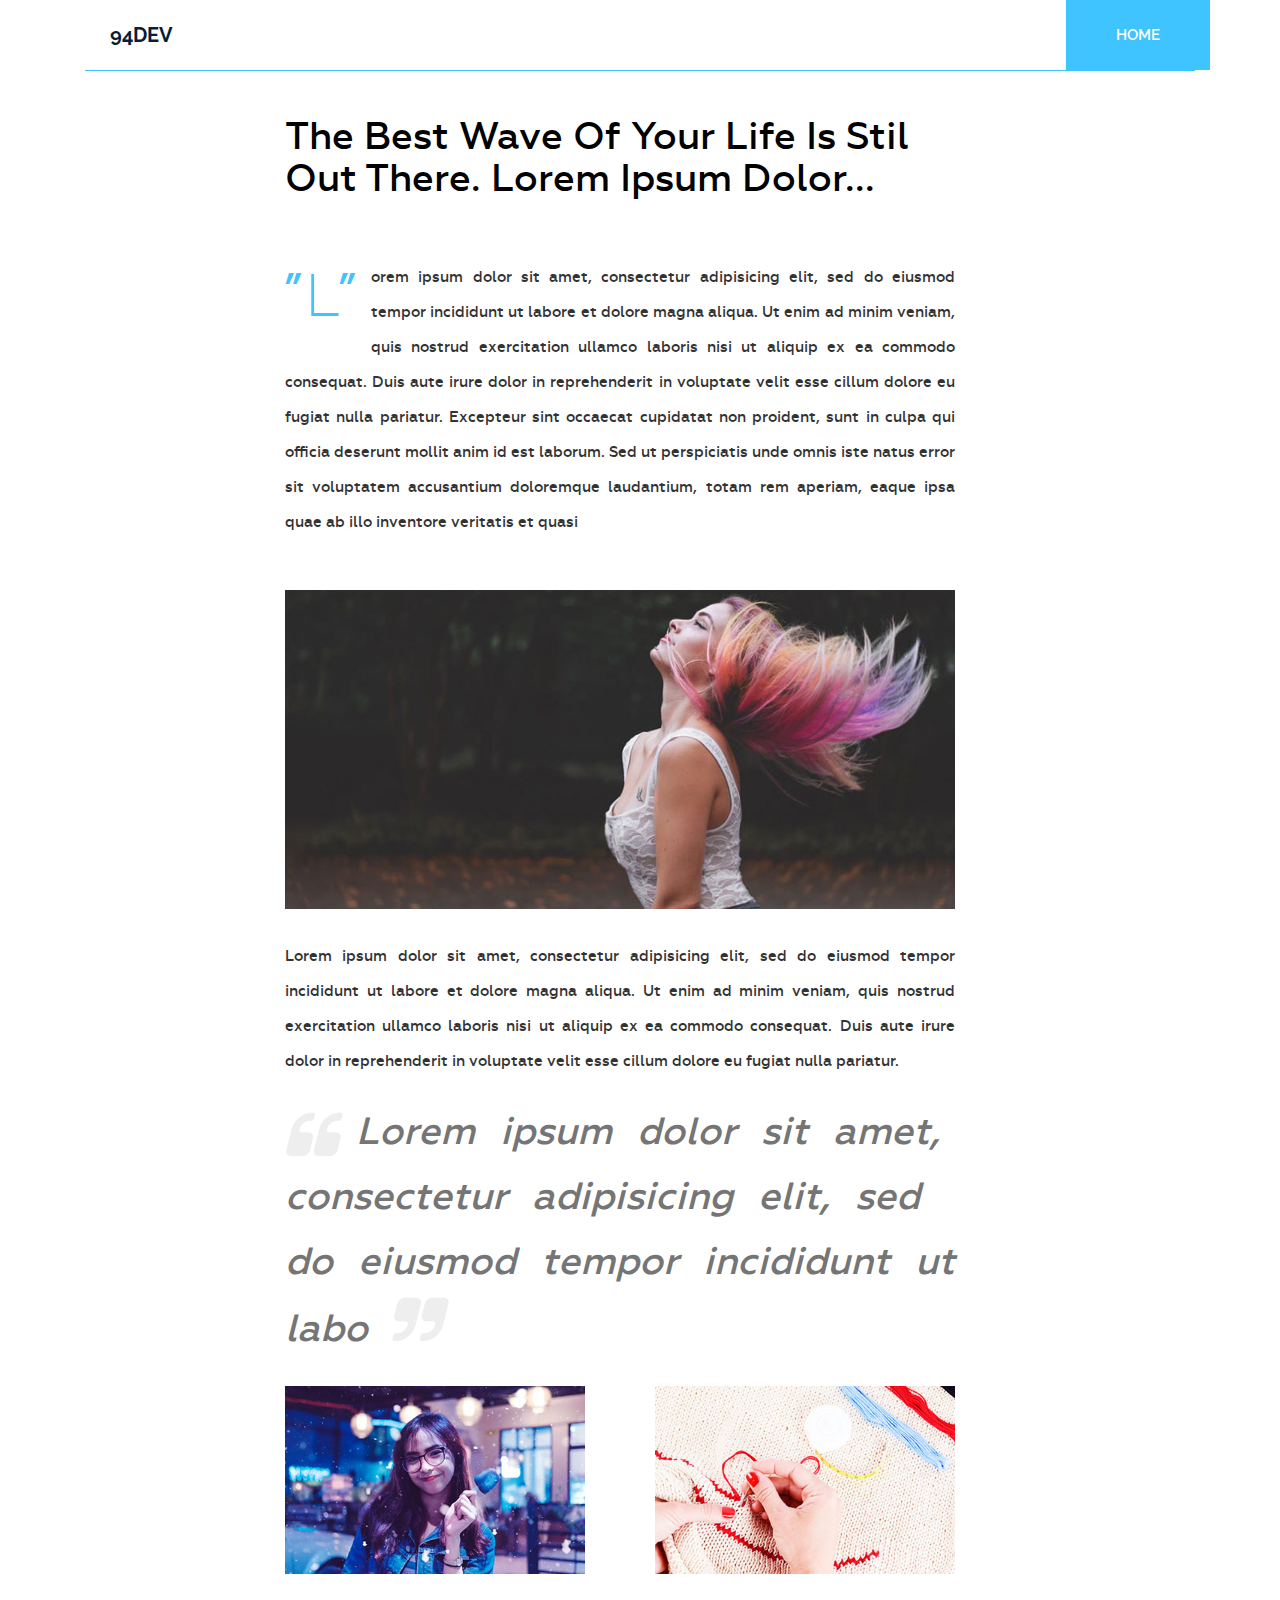
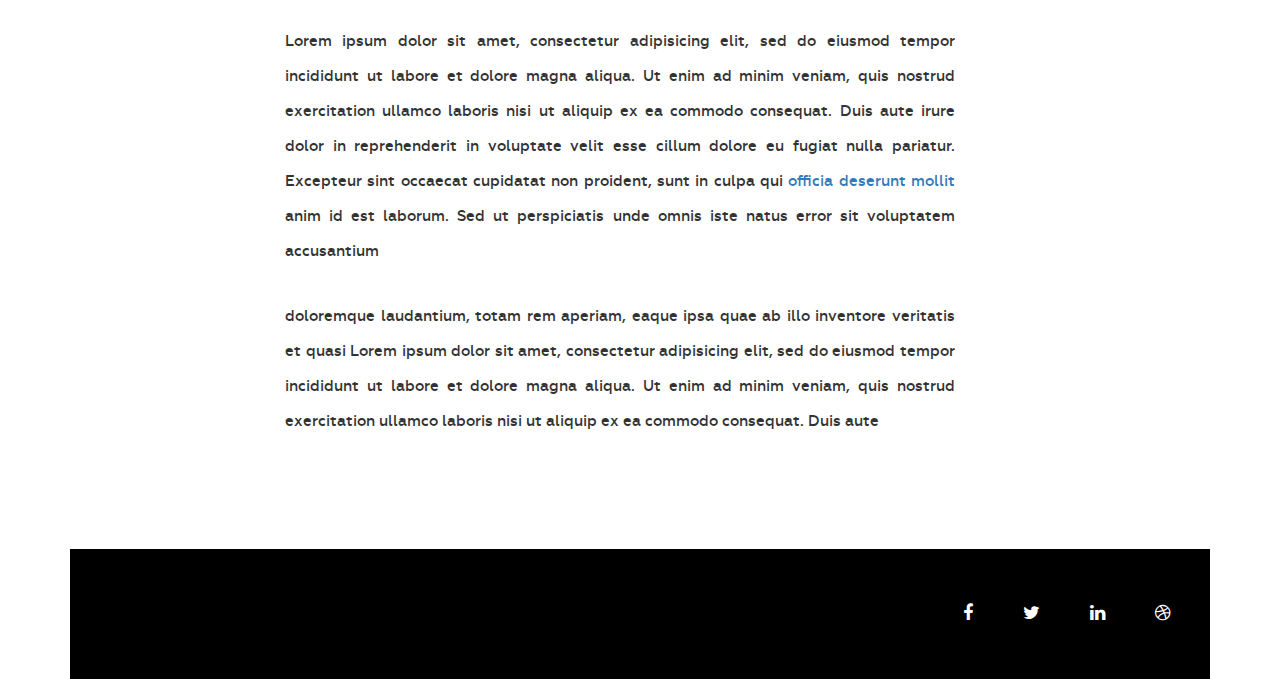
==== what-is-aws/index.html @ 8a417255 "blog page updated" ====
<!DOCTYPE html>
<html lang="en">

<head>
    <meta charset="UTF-8">
    <meta name="viewport" content="width=device-width, initial-scale=1">
    <title>Single page</title>
    <link href="https://fonts.googleapis.com/icon?family=Material+Icons" rel="stylesheet">
    <link href="https://fonts.googleapis.com/css?family=Raleway:300,400,500,600,700,800,900" rel="stylesheet">
    <link href="https://fonts.googleapis.com/css?family=Roboto:400,500,700,900" rel="stylesheet">
    <link rel="stylesheet" href="../css/bootstrap.css">
    <link rel="stylesheet" href="../css/font-awesome.min.css">
    <link rel="stylesheet" href="../css/owl.carousel.min.css">
    <link rel="stylesheet" href="../css/owl.theme.default.min.css">
    <link rel="stylesheet" href="../style.css">
    <link rel="stylesheet" href="../responsive.css">
</head>

<body>
    <div class="wrapper">
        <header class="header">
            <div class="container">
                <div class="row">
                    <div class="col-md-2">
                        <div class="logo">
                            <h2><a href="../index.html">94DEV</a></h2>
                        </div>
                    </div>
                    <div class="col-md-10">
                        <div class="menu">
                            <ul>
                                <li class="active"><a href="../index.html">Home</a></li>
                                <!-- <li><a href="#">lifestyle</a></li>
                                <li><a href="#">Food</a></li>
                                <li><a href="#">Nature</a></li>
                                <li><a href="#">photography</a></li> -->
                            </ul>
                        </div>
                    </div>
                </div>
            </div>
        </header>

        <section class="single-blog-area">
            <div class="container">
                <div class="">
                    <div class="col-md-12">
                        <div class="border-top">
                            <div class="col-md-2"></div>
                            <div class="col-md-8" style="margin: auto;">
                                <div class="blog-area">
                                    <div class="blog-area-part">
                                        <h2>The Best Wave Of Your Life Is Stil Out There. Lorem Ipsum Dolor...</h2>
                                        <div class="for-style">
                                            <p><span class="drop_caps">L</span>orem ipsum dolor sit amet, consectetur
                                                adipisicing elit, sed do eiusmod tempor incididunt ut labore et dolore
                                                magna aliqua. Ut enim ad minim veniam, quis nostrud exercitation ullamco
                                                laboris nisi ut aliquip ex ea commodo consequat. Duis aute irure dolor
                                                in reprehenderit in voluptate velit esse cillum dolore eu fugiat nulla
                                                pariatur. Excepteur sint occaecat cupidatat non proident, sunt in culpa
                                                qui officia deserunt mollit anim id est laborum. Sed ut perspiciatis
                                                unde omnis iste natus error sit voluptatem accusantium doloremque
                                                laudantium, totam rem aperiam, eaque ipsa quae ab illo inventore
                                                veritatis et quasi </p>
                                        </div>
                                        <img src="../img/single-bg.jpg" alt="">
                                        <p>Lorem ipsum dolor sit amet, consectetur adipisicing elit, sed do eiusmod
                                            tempor incididunt ut labore et dolore magna aliqua. Ut enim ad minim veniam,
                                            quis nostrud exercitation ullamco laboris nisi ut aliquip ex ea commodo
                                            consequat. Duis aute irure dolor in reprehenderit in voluptate velit esse
                                            cillum dolore eu fugiat nulla pariatur.</p>
                                        <h3><i class="fa fa-quote-left" aria-hidden="true"></i>Lorem ipsum dolor sit
                                            amet, consectetur adipisicing elit, sed do eiusmod tempor incididunt ut
                                            labo<i class="fa fa-quote-right" aria-hidden="true"></i></h3>
                                        <div class="row">
                                            <div class="col-md-6">
                                                <div class="image-one">
                                                    <img src="../img/blog-image1.jpg" alt="">
                                                </div>
                                            </div>
                                            <div class="col-md-6">
                                                <div class="image-two">
                                                    <img src="../img/blog-image2.jpg" alt="">
                                                </div>
                                            </div>
                                        </div>
                                        <p>Lorem ipsum dolor sit amet, consectetur adipisicing elit, sed do eiusmod
                                            tempor incididunt ut labore et dolore magna aliqua. Ut enim ad minim veniam,
                                            quis nostrud exercitation ullamco laboris nisi ut aliquip ex ea commodo
                                            consequat. Duis aute irure dolor in reprehenderit in voluptate velit esse
                                            cillum dolore eu fugiat nulla pariatur. Excepteur sint occaecat cupidatat
                                            non proident, sunt in culpa qui <a href="#">officia deserunt mollit</a> anim
                                            id est laborum. Sed ut perspiciatis unde omnis iste natus error sit
                                            voluptatem accusantium </p>
                                        <p>doloremque laudantium, totam rem aperiam, eaque ipsa quae ab illo inventore
                                            veritatis et quasi Lorem ipsum dolor sit amet, consectetur adipisicing elit,
                                            sed do eiusmod tempor incididunt ut labore et dolore magna aliqua. Ut enim
                                            ad minim veniam, quis nostrud exercitation ullamco laboris nisi ut aliquip
                                            ex ea commodo consequat. Duis aute</p>
                                    </div>
                                </div>
                            </div>
                        </div>
                    </div>
                </div>
            </div>
        </section>

        <footer class="footer">
            <div class="container">
                <div class="row">
                    <div class="col-md-12">
                        <div class="footer-bg">
                            <div class="row">
                                <div class="col-md-9">
                                    <div class="footer-menu">

                                    </div>
                                </div>
                                <div class="col-md-3">
                                    <div class="footer-icon">
                                        <p><a href="#"><i class="fa fa-facebook" aria-hidden="true"></i></a><a
                                                href="#"><i class="fa fa-twitter" aria-hidden="true"></i></a><a
                                                href="#"><i class="fa fa-linkedin" aria-hidden="true"></i></a><a
                                                href="#"><i class="fa fa-dribbble" aria-hidden="true"></i></a></p>
                                    </div>
                                </div>
                            </div> .
                        </div>
                    </div>
                </div>
            </div>
        </footer>
    </div>
    <script src="js/jquery-3.1.1.min.js"></script>
    <script src="js/bootstrap.min.js"></script>
    <script src="js/owl.carousel.min.js"></script>
    <script src="js/isotope.pkgd.js"></script>
    <script src="js/active.js"></script>
</body>

</html>
---- style.css ----
@font-face {
    font-family: Geometria;
    src: url(geometria_font/Geometria.ttf);
    font-weight: 300;
}

@font-face {
    font-family: Geometria;
    src: url(geometria_font/Geometria-Bold.ttf);
    font-weight: 700;
}

@font-face {
    font-family: Geometria;
    src: url(geometria_font/Geometria-ExtraBold.ttf);
    font-weight: 800;
}

@font-face {
    font-family: Geometria;
    src: url(geometria_font/geometria-light.ttf);
    font-weight: 400;
}

@font-face {
    font-family: Geometria;
    src: url(geometria_font/geometria-medium.ttf);
    font-weight: 500;
}

.wrapper header.header .logo {}

.wrapper header.header .logo h2 {
    margin: 0 0 0 40px;
    padding: 0;
}

.wrapper header.header .logo h2 a {
    color: #061e37;
    font-family: "Raleway", sans-serif;
    font-size: 20px;
    font-weight: 700;
    text-decoration: none;
    line-height: 70px;
    padding: 22px 0;
    text-transform: uppercase;
}

.wrapper header.header .menu {
    margin: 0
}

.wrapper header.header .menu ul {
    float: right;
    margin: 0;
    padding: 0;
    margin-right: 4px;
}

.wrapper header.header .menu ul li {
    display: inline-block;
    list-style: outside none none;
    margin: 0 -4px 0 0;
}

.wrapper header.header .menu ul li a {
    color: rgb(6, 30, 55);
    font-family: "Raleway", sans-serif;
    font-size: 15px;
    font-weight: 600;
    line-height: 70px;
    padding: 26px 50px;
    text-decoration: none;
    text-transform: uppercase;
}

.wrapper header.header .menu ul li.active a {
    background: #40c4ff;
    color: #fff;
}

.wrapper header.header .menu ul li a:hover {
    background: #40c4ff;
    color: #fff;
}

.wrapper section.bg-text-area .bg-text {
    background-image: url(img/bg-iamges.jpg);
    background-size: 100% 100%;
    padding: 205px 280px;
}

.wrapper section.bg-text-area .container {}

.wrapper section.bg-text-area .bg-text h3 {
    color: #fff;
    font-family: Geometria;
    font-size: 50px;
    font-weight: 700;
    text-align: center;
    text-transform: uppercase;
    margin: 0;
}

.wrapper section.bg-text-area .bg-text p {
    color: #fff;
    font-family: Geometria;
    font-size: 15px;
    font-weight: 500;
    line-height: 33px;
    margin: 32px 0 0;
    text-align: center;
}

section.blog-post-area {
    margin-top: 50px;
}

section.blog-post-area .big-image {
    float: left;
    width: 50%;
    padding-right: 35px;
}

section.blog-post-area .big-text {
    float: right;
    width: 50%;
    padding-right: 20px;
}

section.blog-post-area img {
    width: 100%;
}

section.blog-post-area .big-text h3 {
    margin: 10px 0 0;
}

section.blog-post-area .big-text h3 a {
    font-family: Geometria;
    font-weight: 700;
    font-size: 40px;
    color: #061e37;
    text-decoration: none;
}

section.blog-post-area .big-text p {
    color: #061e37;
    font-family: Geometria;
    font-size: 15px;
    font-weight: 400;
    line-height: 24px;
    padding-top: 18px;
    text-align: justify;
    text-decoration: none;
}

section.blog-post-area .big-text h4 {
    margin-top: 25px;
    padding-top: 30px;
    position: relative;
}

section.blog-post-area .big-text h4::before {
    background: #e6e6e6 none repeat scroll 0 0;
    content: "";
    height: 1px;
    position: absolute;
    top: 0;
    width: 100%;
}

section.blog-post-area .single-post {
    padding-right: 20px;
    margin: 100px 0px 0px;
}

section.blog-post-area h4 span {
    font-family: Geometria;
    font-weight: 400;
    font-size: 15px;
    color: #061e37;
    text-decoration: none;
}

section.blog-post-area .big-text h4 span.author {
    float: right
}

section.blog-post-area h4 span.author-name {
    font-weight: 500;
}

.blog-post-area .single-post h3 a {
    font-family: Geometria;
    font-size: 28px;
    font-weight: 700;
    text-decoration: none;
    color: #061e37;
}

.blog-post-area .single-post p {
    color: #061e37;
    font-family: Geometria;
    font-size: 15px;
    font-weight: 400;
    line-height: 27px;
    padding-top: 14px;
    position: relative;
    text-align: justify;
}

.blog-post-area .single-post h4 {
    margin-bottom: 12px;
    padding-top: 10px;
    position: relative;
}

.blog-post-area .single-post h4::before {
    background: #e6e6e6 none repeat scroll 0 0;
    content: "";
    height: 1px;
    position: absolute;
    top: 0;
    width: 100%;
}

.blog-post-area .single-post p::before {
    background: #e6e6e6 none repeat scroll 0 0;
    content: "";
    height: 1px;
    position: absolute;
    top: 0;
    width: 100%;
}

.blog-post-area .single-post h3 {
    margin: 25px 0 15px;
}

.blog-post-area .pegination {
    margin-top: 60px;
    margin-bottom: 60px;
}

.blog-post-area .pegination .nav-links {
    margin: 0;
    padding: 0;
    text-align: center;
}

.blog-post-area .pegination .nav-links .page-numbers {
    border: 1px solid #448aff;
    border-radius: 50%;
    color: #448aff;
    display: inline-block;
    font-family: "Roboto", sans-serif;
    font-size: 15px;
    font-weight: 400;
    height: 45px;
    line-height: 45px;
    list-style: outside none none;
    margin-right: 5px;
    text-align: center;
    width: 45px;
}

.blog-post-area .blog-post-area-style {
    margin: 0 20px 0 40px;
}

.blog-post-area .pegination .nav-links .page-numbers.current {
    background: #448aff;
    color: #fff;
}

.blog-post-area .pegination .nav-links .page-numbers:hover {
    background: #448aff;
    color: #fff;
}

.blog-post-area .pegination .nav-links a {
    text-decoration: none;
}

.wrapper footer.footer {
    height: 130px;
}

.wrapper footer .footer-bg {
    background: #000 none repeat scroll 0 0;
    height: 130px;
    overflow: hidden;
}

.wrapper footer.footer .footer-menu {
    margin: 0
}

.wrapper footer.footer .footer-menu ul {
    line-height: 130px;
    margin: 0;
    padding: 0;
}

.wrapper footer.footer .footer-menu ul li {
    display: inline;
    list-style: outside none none;
    margin: 0;
    padding: 30px 0px;
}

.wrapper footer.footer .footer-menu ul li a {
    color: #fff;
    font-family: "Raleway", sans-serif;
    font-size: 15px;
    font-weight: 600;
    line-height: 70px;
    margin-left: 40px;
    padding: 26px 10px 26px 0;
    text-decoration: none;
    text-transform: uppercase;
}

.wrapper footer.footer .footer-icon p {
    float: right;
    line-height: 130px;
}

.wrapper footer.footer .footer-icon p i {
    color: #fff;
    font-size: 18px;
    margin-right: 30px;
    padding: 10px;
}


/*css for single blog page*/

.single-blog-area {
    margin-bottom: 100px;
}

.single-blog-area .border-top {
    border-top: 1px solid #40c4ff;
}

.single-blog-area h2 {
    color: #010101;
    font-family: Geometria;
    font-size: 38px;
    font-weight: 500;
    margin-bottom: 60px;
    margin-top: 45px;
}

.single-blog-area p {
    font-family: Geometria;
    font-size: 15px;
    font-weight: 500;
    line-height: 35px;
    position: relative;
    text-align: justify;
}

.single-blog-area .blog-area-part p {
    margin-top: 30px;
}

.single-blog-area .for-style {
    margin-bottom: 50px;
}

.single-blog-area .for-style p span {
    color: #40c4ff;
    float: left;
    font-family: Geometria;
    font-size: 60px;
    font-weight: 400;
    margin: 18px 30px 20px 20px;
    position: relative;
}

.single-blog-area .for-style p span.drop_caps::before {
    color: #40c4ff;
    content: "”";
    font-size: 40px;
    left: -20px;
    position: absolute;
    top: -7px;
    font-weight: 500;
}

.single-blog-area .for-style p span::after {
    color: #40c4ff;
    content: "”";
    font-size: 40px;
    right: -15px;
    position: absolute;
    top: -7px;
    font-weight: 500;
}

.single-blog-area h3 {
    color: #757575;
    font-family: Geometria;
    font-size: 38px;
    font-style: italic;
    font-weight: 500;
    line-height: 65px;
    margin-bottom: 25px;
    word-spacing: 15px;
}

.single-blog-area h3 i.fa-quote-left {
    float: left;
    font-size: 55px;
    font-style: italic;
    margin-right: 20px;
    margin-top: 10px;
    color: #eeeeee;
}

.single-blog-area h3 i.fa-quote-right {
    display: inline-block;
    font-size: 55px;
    font-style: italic;
    margin-left: 20px;
    color: #eeeeee;
}

.single-blog-area .image-one {
    padding-right: 20px;
    width: 100%;
    margin-bottom: 20px;
}

.single-blog-area .image-two {
    width: 100%;
    padding-left: 20px;
    margin-bottom: 20px;
}

.single-blog-area img {
    width: 100%
}

.single-blog-area .blog-area {
    margin-right: 40px;
}

.single-blog-area .ads-area {
    border-top: 1px solid #e6e6e6;
    margin-top: 30px;
    padding: 50px 0;
    position: relative;
}

.single-blog-area .ads-area img {
    width: 100%;
    height: 90px;
    padding: 0 60px;
}

.single-blog-area .ads-area p {
    color: #fff;
    font-family: Geometria;
    font-size: 33px;
    font-weight: 500;
    line-height: 150px;
    position: absolute;
    text-align: center;
    top: 15px;
    width: 100%;
}


/*comment part start*/

.single-blog-area .commententries h3 {
    color: #000;
    font-family: Geometria;
    font-size: 18px;
    font-style: normal;
    font-weight: 500;
    margin: 0;
    padding-bottom: 5px;
    position: relative;
}

.single-blog-area .commententries h3::before {
    background: #e6e6e6 none repeat scroll 0 0;
    content: "";
    height: 1px;
    position: absolute;
    width: 100%;
    bottom: 0;
}

.single-blog-area .commententries ul {
    margin: 0;
    padding: 0;
}

.single-blog-area .commententries ul ul {
    margin-left: 60px;
}

.single-blog-area .commententries ul li article.comment {
    padding-bottom: 13px;
    padding-top: 30px;
    position: relative;
}

.single-blog-area .commententries ul li article.comment:before {
    background: #e6e6e6 none repeat scroll 0 0;
    content: "";
    height: 1px;
    position: absolute;
    width: 100%;
    bottom: 0;
}


}
.single-blog-area .commententries .author-name h5 a {
    font-family: Geometria;
    font-size: 21px;
    font-weight: 500;
    text-decoration: none;
    color: #000;
}
.single-blog-area .commententries .author-name h5 a {
    color: #000;
    font-family: Geometria;
    font-size: 21px;
    font-weight: 500;
    line-height: 10px;
    color: #000;
    text-decoration: none;
}
.single-blog-area .commententries .author-name p {
    color: #000;
    font-family: Geometria;
    font-size: 13px;
    font-weight: 500;
    line-height: 10px;
    color: #989191
}
.single-blog-area .commententries .comment-body p {
    font-family: Geometria;
    font-size: 15px;
    font-weight: 500;
    line-height: 25px;
    color: #989191
}
.single-blog-area .commententries .reply p span {
    color: #989191;
    font-family: Geometria;
    font-size: 18px;
    font-weight: 500;
    margin-right: 50px;
}
.single-blog-area .commententries .reply p span i {
    color: #989191;
    margin-right: 10px;
}
.single-blog-area .commententries ul {
    overflow: hidden;
}
.single-blog-area .commententries ul li {
    list-style: none
}
.commententries .comment-author {
    border-radius: 50%;
    float: left;
    height: 55px;
    width: 55px;
}
.commententries .comment-details {
    margin-left: 70px;
}
.single-blog-area form input {
    border: 1px solid #e6e6e6;
    margin: 0;
    padding: 12px 22px;
    border-radius: 5px;
    width: 100%
}
.single-blog-area form input[placeholder] {
    color: #000;
    font-family: Geometria;
    font-size: 16px;
    font-weight: 500;
}
.single-blog-area form .name {
    float: left;
    margin-bottom: 15px;
    width: 50%;
}
.single-blog-area form .email {
    width: 50%;
    float: right;
}
.single-blog-area form .name input {
    width: 95%;
}
.single-blog-area form .name .name {
    margin-right: 20px;
}
.single-blog-area form .email input {
    width: 95%;
}
.single-blog-area form .comment {
    margin-right: 150px;
}
.single-blog-area form .post {
    bottom: 0;
    position: absolute;
    right: 0;
}
.single-blog-area form .post input[type="submit"] {
    background: #40c4ff none repeat scroll 0 0;
    bottom: 0;
    color: #fff;
    font-family: Geometria;
    font-size: 15px;
    font-weight: 500;
    padding: 14px 38px;
    right: -150px;
    text-transform: uppercase;
    width: auto;
}
.single-blog-area form {
    margin: 50px 0 0;
    position: relative;
}

/*comment part end*/
.grid .portfolio-item {
    margin-bottom: 30px;
}
.grid .portfolio-item img {
    float: left;
    height: 72px;
    width: 72px;
}
.single-blog-area .grid .portfolio-item .portfolio-text {
    margin-left: 110px;
}
.single-blog-area .grid .portfolio-item .portfolio-text h5 {
    margin: 0
}
.single-blog-area .grid .portfolio-item .portfolio-text h5 a {
    color: #000;
    font-family: Geometria;
    font-size: 15px;
    font-weight: 500;
    line-height: 27px;
    text-decoration: none;
}
.single-blog-area .grid .portfolio-item .portfolio-text p {
    font-family: Geometria;
    font-size: 13px;
    font-weight: 500;
    line-height: 20px;
    color: #b2b2b2;
}
.single-blog-area .grid .portfolio-item .portfolio-text p span {
    margin: 0 10px;
}
.single-blog-area .button-group button {
    border: medium none;
    border-radius: 0;
    color: #000;
    display: inline-block;
    font-family: Geometria;
    font-size: 13px;
    font-weight: 500;
    margin-right: -2px;
    padding: 21px;
    text-transform: uppercase;
    width: 33%;
}
.single-blog-area .button-group {
    margin: 40px 0;
}
.single-blog-area .button-group button.is-checked {
    background: #40c4ff;
    color: #fff;
}
.single-blog-area .button-group button:hover {
    background: #40c4ff;
    color: #fff;
}
.single-blog-area .sidebar-ads {
    width: 300px;
    position: relative;
}
.single-blog-area .sidebar-ads p {
    color: #fff;
    font-family: Geometria;
    font-size: 30px;
    font-weight: 500;
    position: absolute;
    text-align: center;
    top: 85px;
    width: 100%;
}
.single-blog-area h2.sidebar-title {
    background: #efefef none repeat scroll 0 0;
    color: #000;
    font-family: Geometria;
    font-size: 16px;
    font-weight: 500;
    margin-bottom: 20px;
    margin-top: 50px;
    padding: 21px 25px;
    text-transform: uppercase;
}
.single-blog-area .tags p {
    background: #40c4ff none repeat scroll 0 0;
    border-radius: 5px;
    display: inline-block;
    font-family: Geometria;
    font-size: 13px;
    font-weight: 500;
    margin-right: 4px;
    padding: 0 12px;
    margin-bottom: 7px;
}
.single-blog-area .tags p a {
    color: #fff;
    display: inline-block;
    text-decoration: none;
}
.single-blog-area .newsletter form {
    margin: 30px 0 0;
}
.single-blog-area .newsletter input[type="email"] {
    width: 50%;
    margin-right: 20px;
}
.single-blog-area .newsletter input[type="submit"] {
    width: 40%;
    background: #40c4ff;
    color: #fff;
    text-transform: uppercase;
    font-family: Geometria;
    font-size: 15px;
    font-weight: 500;
}
---- responsive.css ----
@media (min-width: 1440px) and (max-width: 1745px) {}
    
    @media (min-width: 1200px) and (max-width: 1439px) {}
    
    @media (min-width: 992px) and (max-width: 1199px) {}
    
    @media (min-width: 768px) and (max-width: 991px) {}
    
    @media (min-width: 550px) and (max-width: 767px) {}
    
    @media only screen and (max-width: 549px) {}
    
    @media only screen and (max-width: 365px) {}
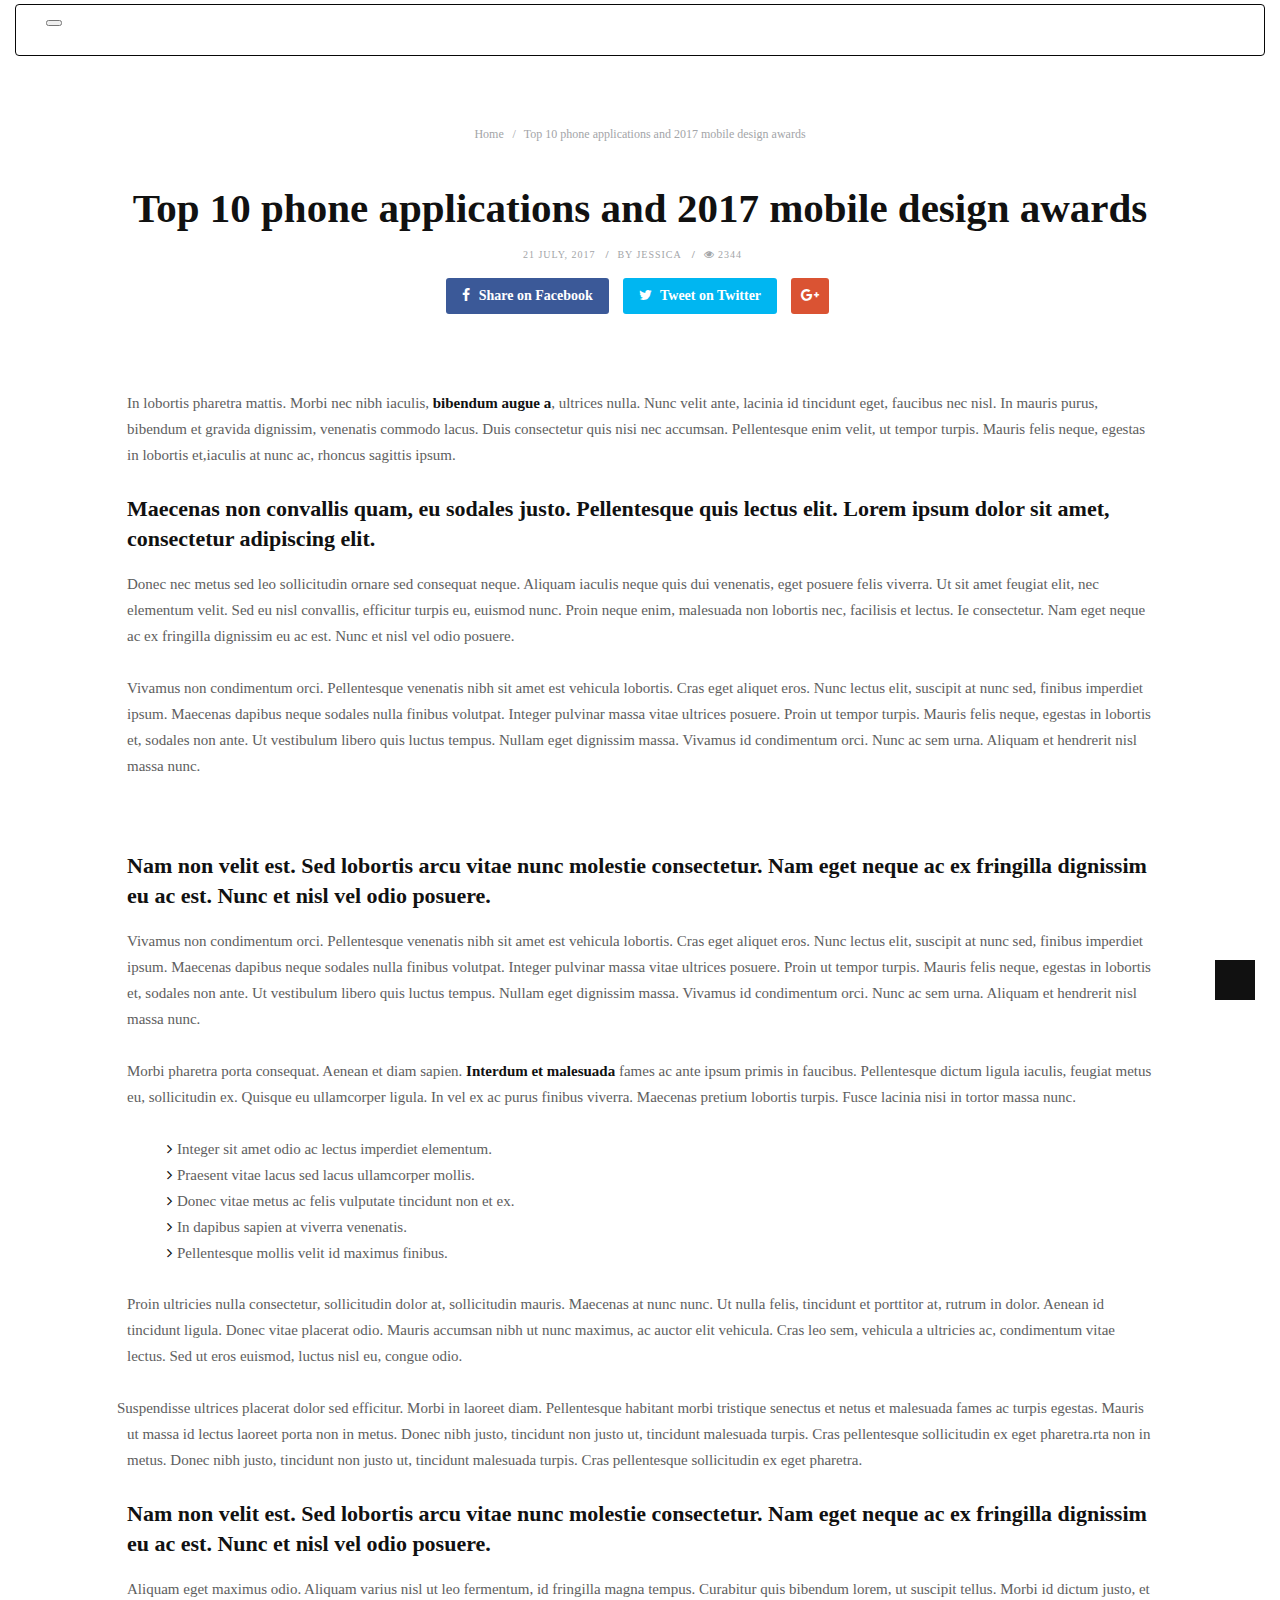
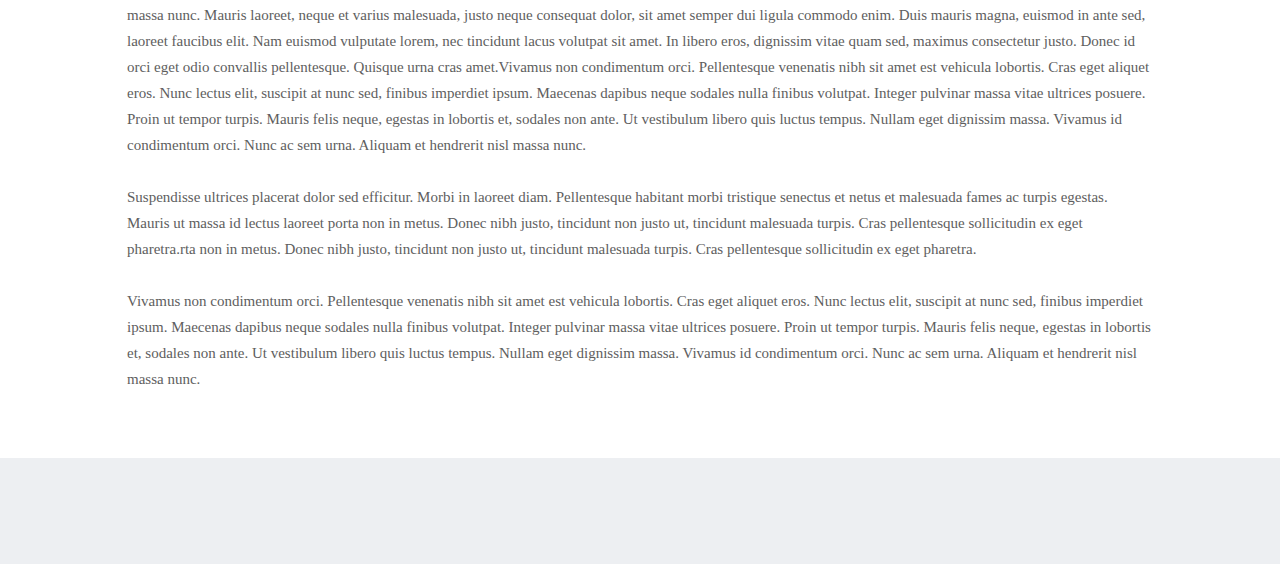
==== commit e3b50021: "comments added to all Page" ====
--- a/what-is-aws/index.html
+++ b/what-is-aws/index.html
@@ -1,142 +1,232 @@
-<!DOCTYPE html>
-<html lang="en">
-
-<head>
-    <meta charset="UTF-8">
-    <meta name="viewport" content="width=device-width, initial-scale=1">
-    <title>Single page</title>
-    <link href="https://fonts.googleapis.com/icon?family=Material+Icons" rel="stylesheet">
-    <link href="https://fonts.googleapis.com/css?family=Raleway:300,400,500,600,700,800,900" rel="stylesheet">
-    <link href="https://fonts.googleapis.com/css?family=Roboto:400,500,700,900" rel="stylesheet">
-    <link rel="stylesheet" href="../css/bootstrap.css">
-    <link rel="stylesheet" href="../css/font-awesome.min.css">
-    <link rel="stylesheet" href="../css/owl.carousel.min.css">
-    <link rel="stylesheet" href="../css/owl.theme.default.min.css">
-    <link rel="stylesheet" href="../style.css">
-    <link rel="stylesheet" href="../responsive.css">
-</head>
-
-<body>
-    <div class="wrapper">
-        <header class="header">
-            <div class="container">
-                <div class="row">
-                    <div class="col-md-2">
-                        <div class="logo">
-                            <h2><a href="../index.html">94DEV</a></h2>
-                        </div>
-                    </div>
-                    <div class="col-md-10">
-                        <div class="menu">
-                            <ul>
-                                <li class="active"><a href="../index.html">Home</a></li>
-                                <!-- <li><a href="#">lifestyle</a></li>
-                                <li><a href="#">Food</a></li>
-                                <li><a href="#">Nature</a></li>
-                                <li><a href="#">photography</a></li> -->
-                            </ul>
-                        </div>
-                    </div>
-                </div>
-            </div>
-        </header>
-
-        <section class="single-blog-area">
-            <div class="container">
-                <div class="">
-                    <div class="col-md-12">
-                        <div class="border-top">
-                            <div class="col-md-2"></div>
-                            <div class="col-md-8" style="margin: auto;">
-                                <div class="blog-area">
-                                    <div class="blog-area-part">
-                                        <h2>The Best Wave Of Your Life Is Stil Out There. Lorem Ipsum Dolor...</h2>
-                                        <div class="for-style">
-                                            <p><span class="drop_caps">L</span>orem ipsum dolor sit amet, consectetur
-                                                adipisicing elit, sed do eiusmod tempor incididunt ut labore et dolore
-                                                magna aliqua. Ut enim ad minim veniam, quis nostrud exercitation ullamco
-                                                laboris nisi ut aliquip ex ea commodo consequat. Duis aute irure dolor
-                                                in reprehenderit in voluptate velit esse cillum dolore eu fugiat nulla
-                                                pariatur. Excepteur sint occaecat cupidatat non proident, sunt in culpa
-                                                qui officia deserunt mollit anim id est laborum. Sed ut perspiciatis
-                                                unde omnis iste natus error sit voluptatem accusantium doloremque
-                                                laudantium, totam rem aperiam, eaque ipsa quae ab illo inventore
-                                                veritatis et quasi </p>
-                                        </div>
-                                        <img src="../img/single-bg.jpg" alt="">
-                                        <p>Lorem ipsum dolor sit amet, consectetur adipisicing elit, sed do eiusmod
-                                            tempor incididunt ut labore et dolore magna aliqua. Ut enim ad minim veniam,
-                                            quis nostrud exercitation ullamco laboris nisi ut aliquip ex ea commodo
-                                            consequat. Duis aute irure dolor in reprehenderit in voluptate velit esse
-                                            cillum dolore eu fugiat nulla pariatur.</p>
-                                        <h3><i class="fa fa-quote-left" aria-hidden="true"></i>Lorem ipsum dolor sit
-                                            amet, consectetur adipisicing elit, sed do eiusmod tempor incididunt ut
-                                            labo<i class="fa fa-quote-right" aria-hidden="true"></i></h3>
-                                        <div class="row">
-                                            <div class="col-md-6">
-                                                <div class="image-one">
-                                                    <img src="../img/blog-image1.jpg" alt="">
-                                                </div>
-                                            </div>
-                                            <div class="col-md-6">
-                                                <div class="image-two">
-                                                    <img src="../img/blog-image2.jpg" alt="">
-                                                </div>
-                                            </div>
-                                        </div>
-                                        <p>Lorem ipsum dolor sit amet, consectetur adipisicing elit, sed do eiusmod
-                                            tempor incididunt ut labore et dolore magna aliqua. Ut enim ad minim veniam,
-                                            quis nostrud exercitation ullamco laboris nisi ut aliquip ex ea commodo
-                                            consequat. Duis aute irure dolor in reprehenderit in voluptate velit esse
-                                            cillum dolore eu fugiat nulla pariatur. Excepteur sint occaecat cupidatat
-                                            non proident, sunt in culpa qui <a href="#">officia deserunt mollit</a> anim
-                                            id est laborum. Sed ut perspiciatis unde omnis iste natus error sit
-                                            voluptatem accusantium </p>
-                                        <p>doloremque laudantium, totam rem aperiam, eaque ipsa quae ab illo inventore
-                                            veritatis et quasi Lorem ipsum dolor sit amet, consectetur adipisicing elit,
-                                            sed do eiusmod tempor incididunt ut labore et dolore magna aliqua. Ut enim
-                                            ad minim veniam, quis nostrud exercitation ullamco laboris nisi ut aliquip
-                                            ex ea commodo consequat. Duis aute</p>
-                                    </div>
-                                </div>
-                            </div>
-                        </div>
-                    </div>
-                </div>
-            </div>
-        </section>
-
-        <footer class="footer">
-            <div class="container">
-                <div class="row">
-                    <div class="col-md-12">
-                        <div class="footer-bg">
-                            <div class="row">
-                                <div class="col-md-9">
-                                    <div class="footer-menu">
-
-                                    </div>
-                                </div>
-                                <div class="col-md-3">
-                                    <div class="footer-icon">
-                                        <p><a href="#"><i class="fa fa-facebook" aria-hidden="true"></i></a><a
-                                                href="#"><i class="fa fa-twitter" aria-hidden="true"></i></a><a
-                                                href="#"><i class="fa fa-linkedin" aria-hidden="true"></i></a><a
-                                                href="#"><i class="fa fa-dribbble" aria-hidden="true"></i></a></p>
-                                    </div>
-                                </div>
-                            </div> .
-                        </div>
-                    </div>
-                </div>
-            </div>
-        </footer>
-    </div>
-    <script src="js/jquery-3.1.1.min.js"></script>
-    <script src="js/bootstrap.min.js"></script>
-    <script src="js/owl.carousel.min.js"></script>
-    <script src="js/isotope.pkgd.js"></script>
-    <script src="js/active.js"></script>
-</body>
-
+<!DOCTYPE html>
+<html lang="en">
+
+<!-- Basic -->
+<meta charset="utf-8">
+<meta http-equiv="X-UA-Compatible" content="IE=edge">
+
+<!-- Mobile Metas -->
+<meta name="viewport" content="width=device-width, initial-scale=1, shrink-to-fit=no">
+
+<!-- Site Metas -->
+<title>Tech Blog - Stylish Magazine Blog Template</title>
+<meta name="keywords" content="">
+<meta name="description" content="">
+<meta name="author" content="">
+
+<!-- Site Icons -->
+<link rel="shortcut icon" href="../images/favicon.ico
+" type="image/x-icon" />
+<link rel="apple-touch-icon" href="../images/apple-touch-icon.png">
+<link rel="apple-touch-icon" href="../images/apple-touch-icon.png">
+
+<!-- Design fonts -->
+<link href="https://fonts.googleapis.com/css?family=Poppins:300,400,500,600,700" rel="stylesheet">
+
+<!-- Bootstrap core CSS -->
+<link href="../css/bootstrap.css" rel="stylesheet">
+
+<!-- FontAwesome Icons core CSS -->
+<link href="../css/font-awesome.min.css" rel="stylesheet">
+
+<!-- Custom styles for this template -->
+<link href="../style.css" rel="stylesheet">
+
+<!-- Responsive styles for this template -->
+<link href="../css/responsive.css" rel="stylesheet">
+
+<!-- Colors for this template -->
+<link href="../css/colors.css" rel="stylesheet">
+
+<!-- Version Tech CSS for this template -->
+<link href="../css/version/tech.css" rel="stylesheet">
+
+<!--[if lt IE 9]>
+      <script src="https://oss.maxcdn.com/libs/html5shiv/3.7.0/html5shiv.js"></script>
+      <script src="https://oss.maxcdn.com/libs/respond.js/1.4.2/respond.min.js"></script>
+    <![endif]-->
+
+</head>
+
+<body>
+
+  <div id="wrapper">
+    <header class="tech-header header">
+      <div class="container-fluid">
+        <nav class="navbar navbar-toggleable-md navbar-inverse fixed-top bg-inverse">
+          <button class="navbar-toggler navbar-toggler-right" type="button" data-toggle="collapse"
+            data-target="#navbarCollapse" aria-controls="navbarCollapse" aria-expanded="false"
+            aria-label="Toggle navigation">
+            <span class="navbar-toggler-icon"></span>
+          </button>
+          <a class="navbar-brand" href="../index.html"><img class="my-nav-logo" src="../images/94devLogo.png"
+              alt=""></a>
+        </nav>
+      </div><!-- end container-fluid -->
+    </header><!-- end market-header -->
+
+    <section class="section single-wrapper">
+      <div class="container">
+        <div class="row">
+          <div class="col-lg-12 col-md-12 col-sm-12 col-xs-12">
+            <div class="page-wrapper">
+              <div class="blog-title-area text-center">
+                <ol class="breadcrumb hidden-xs-down">
+                  <li class="breadcrumb-item"><a href="../index.html">Home</a></li>
+                  <li class="breadcrumb-item active">Top 10 phone applications and 2017 mobile design awards</li>
+                </ol>
+
+                <span class="color-orange"><a href="tech-category-01.html" title="">Technology</a></span>
+
+                <h3>Top 10 phone applications and 2017 mobile design awards</h3>
+
+                <div class="blog-meta big-meta">
+                  <small><a href="tech-single.html" title="">21 July, 2017</a></small>
+                  <small><a href="tech-author.html" title="">by Jessica</a></small>
+                  <small><a href="#" title=""><i class="fa fa-eye"></i> 2344</a></small>
+                </div><!-- end meta -->
+
+                <div class="post-sharing">
+                  <ul class="list-inline">
+                    <li><a href="#" class="fb-button btn btn-primary"><i class="fa fa-facebook"></i> <span
+                          class="down-mobile">Share on Facebook</span></a></li>
+                    <li><a href="#" class="tw-button btn btn-primary"><i class="fa fa-twitter"></i> <span
+                          class="down-mobile">Tweet on Twitter</span></a></li>
+                    <li><a href="#" class="gp-button btn btn-primary"><i class="fa fa-google-plus"></i></a></li>
+                  </ul>
+                </div><!-- end post-sharing -->
+              </div><!-- end title -->
+
+              <div class="single-post-media">
+                <img src="upload/tech_menu_08.jpg" alt="" class="img-fluid">
+              </div><!-- end media -->
+
+              <div class="blog-content">
+                <div class="pp">
+                  <p>In lobortis pharetra mattis. Morbi nec nibh iaculis, <a href="#">bibendum augue a</a>, ultrices
+                    nulla. Nunc velit ante, lacinia id tincidunt eget, faucibus nec nisl. In mauris purus, bibendum et
+                    gravida dignissim, venenatis commodo lacus. Duis consectetur quis nisi nec accumsan. Pellentesque
+                    enim velit, ut tempor turpis. Mauris felis neque, egestas in lobortis et,iaculis at nunc ac, rhoncus
+                    sagittis ipsum. </p>
+
+                  <h3><strong>Maecenas non convallis quam, eu sodales justo. Pellentesque quis lectus elit. Lorem ipsum
+                      dolor sit amet, consectetur adipiscing elit.</strong></h3>
+
+                  <p>Donec nec metus sed leo sollicitudin ornare sed consequat neque. Aliquam iaculis neque quis dui
+                    venenatis, eget posuere felis viverra. Ut sit amet feugiat elit, nec elementum velit. Sed eu nisl
+                    convallis, efficitur turpis eu, euismod nunc. Proin neque enim, malesuada non lobortis nec,
+                    facilisis et lectus. Ie consectetur. Nam eget neque ac ex fringilla dignissim eu ac est. Nunc et
+                    nisl vel odio posuere. </p>
+
+                  <p>Vivamus non condimentum orci. Pellentesque venenatis nibh sit amet est vehicula lobortis. Cras eget
+                    aliquet eros. Nunc lectus elit, suscipit at nunc sed, finibus imperdiet ipsum. Maecenas dapibus
+                    neque sodales nulla finibus volutpat. Integer pulvinar massa vitae ultrices posuere. Proin ut tempor
+                    turpis. Mauris felis neque, egestas in lobortis et, sodales non ante. Ut vestibulum libero quis
+                    luctus tempus. Nullam eget dignissim massa. Vivamus id condimentum orci. Nunc ac sem urna. Aliquam
+                    et hendrerit nisl massa nunc. </p>
+
+                </div><!-- end pp -->
+
+                <img src="upload/tech_menu_09.jpg" alt="" class="img-fluid img-fullwidth">
+
+                <div class="pp">
+                  <h3><strong>Nam non velit est. Sed lobortis arcu vitae nunc molestie consectetur. Nam eget neque ac ex
+                      fringilla dignissim eu ac est. Nunc et nisl vel odio posuere. </strong></h3>
+
+                  <p>Vivamus non condimentum orci. Pellentesque venenatis nibh sit amet est vehicula lobortis. Cras eget
+                    aliquet eros. Nunc lectus elit, suscipit at nunc sed, finibus imperdiet ipsum. Maecenas dapibus
+                    neque sodales nulla finibus volutpat. Integer pulvinar massa vitae ultrices posuere. Proin ut tempor
+                    turpis. Mauris felis neque, egestas in lobortis et, sodales non ante. Ut vestibulum libero quis
+                    luctus tempus. Nullam eget dignissim massa. Vivamus id condimentum orci. Nunc ac sem urna. Aliquam
+                    et hendrerit nisl massa nunc. </p>
+
+                  <p>Morbi pharetra porta consequat. Aenean et diam sapien. <a href="#">Interdum et malesuada</a> fames
+                    ac ante ipsum primis in faucibus. Pellentesque dictum ligula iaculis, feugiat metus eu, sollicitudin
+                    ex. Quisque eu ullamcorper ligula. In vel ex ac purus finibus viverra. Maecenas pretium lobortis
+                    turpis. Fusce lacinia nisi in tortor massa nunc.</p>
+
+                  <ul class="check">
+                    <li>Integer sit amet odio ac lectus imperdiet elementum.</li>
+                    <li>Praesent vitae lacus sed lacus ullamcorper mollis.</li>
+                    <li>Donec vitae metus ac felis vulputate tincidunt non et ex.</li>
+                    <li>In dapibus sapien at viverra venenatis.</li>
+                    <li>Pellentesque mollis velit id maximus finibus.</li>
+                  </ul>
+
+                  <p>Proin ultricies nulla consectetur, sollicitudin dolor at, sollicitudin mauris. Maecenas at nunc
+                    nunc. Ut nulla felis, tincidunt et porttitor at, rutrum in dolor. Aenean id tincidunt ligula. Donec
+                    vitae placerat odio. Mauris accumsan nibh ut nunc maximus, ac auctor elit vehicula. Cras leo sem,
+                    vehicula a ultricies ac, condimentum vitae lectus. Sed ut eros euismod, luctus nisl eu, congue odio.
+                  </p>
+
+                  <p><img src="upload/tech_menu_10.jpg" class="float-left" width="380" alt="">Suspendisse ultrices
+                    placerat dolor sed efficitur. Morbi in laoreet diam. Pellentesque habitant morbi tristique senectus
+                    et netus et malesuada fames ac turpis egestas. Mauris ut massa id lectus laoreet porta non in metus.
+                    Donec nibh justo, tincidunt non justo ut, tincidunt malesuada turpis. Cras pellentesque sollicitudin
+                    ex eget pharetra.rta non in metus. Donec nibh justo, tincidunt non justo ut, tincidunt malesuada
+                    turpis. Cras pellentesque sollicitudin ex eget pharetra.</p>
+
+                  <h3><strong>Nam non velit est. Sed lobortis arcu vitae nunc molestie consectetur. Nam eget neque ac ex
+                      fringilla dignissim eu ac est. Nunc et nisl vel odio posuere. </strong></h3>
+
+
+                  <p>Aliquam eget maximus odio. Aliquam varius nisl ut leo fermentum, id fringilla magna tempus.
+                    Curabitur quis bibendum lorem, ut suscipit tellus. Morbi id dictum justo, et massa nunc. Mauris
+                    laoreet, neque et varius malesuada, justo neque consequat dolor, sit amet semper dui ligula commodo
+                    enim. Duis mauris magna, euismod in ante sed, laoreet faucibus elit. Nam euismod vulputate lorem,
+                    nec tincidunt lacus volutpat sit amet. In libero eros, dignissim vitae quam sed, maximus consectetur
+                    justo. Donec id orci eget odio convallis pellentesque. Quisque urna cras amet.Vivamus non
+                    condimentum orci. Pellentesque venenatis nibh sit amet est vehicula lobortis. Cras eget aliquet
+                    eros. Nunc lectus elit, suscipit at nunc sed, finibus imperdiet ipsum. Maecenas dapibus neque
+                    sodales nulla finibus volutpat. Integer pulvinar massa vitae ultrices posuere. Proin ut tempor
+                    turpis. Mauris felis neque, egestas in lobortis et, sodales non ante. Ut vestibulum libero quis
+                    luctus tempus. Nullam eget dignissim massa. Vivamus id condimentum orci. Nunc ac sem urna. Aliquam
+                    et hendrerit nisl massa nunc. </p>
+
+                  <p><img src="upload/tech_menu_11.jpg" class="float-right" width="380" alt="">Suspendisse ultrices
+                    placerat dolor sed efficitur. Morbi in laoreet diam. Pellentesque habitant morbi tristique senectus
+                    et netus et malesuada fames ac turpis egestas. Mauris ut massa id lectus laoreet porta non in metus.
+                    Donec nibh justo, tincidunt non justo ut, tincidunt malesuada turpis. Cras pellentesque sollicitudin
+                    ex eget pharetra.rta non in metus. Donec nibh justo, tincidunt non justo ut, tincidunt malesuada
+                    turpis. Cras pellentesque sollicitudin ex eget pharetra.</p>
+
+                  <p>Vivamus non condimentum orci. Pellentesque venenatis nibh sit amet est vehicula lobortis. Cras eget
+                    aliquet eros. Nunc lectus elit, suscipit at nunc sed, finibus imperdiet ipsum. Maecenas dapibus
+                    neque sodales nulla finibus volutpat. Integer pulvinar massa vitae ultrices posuere. Proin ut tempor
+                    turpis. Mauris felis neque, egestas in lobortis et, sodales non ante. Ut vestibulum libero quis
+                    luctus tempus. Nullam eget dignissim massa. Vivamus id condimentum orci. Nunc ac sem urna. Aliquam
+                    et hendrerit nisl massa nunc. </p>
+                </div><!-- end pp -->
+              </div><!-- end content -->
+            </div><!-- end page-wrapper -->
+            <div class="fb-comments" data-href="https://94devsol.github.io/what-is-aws/" data-numposts="1"
+              data-width=""></div>
+          </div><!-- end col -->
+        </div><!-- end row -->
+      </div><!-- end container -->
+    </section>
+
+    <footer class="footer">
+      <div class="container" style="text-align: center;">
+
+        <img src="../images/94devLogo2.png" style="height: 100px;" alt="">
+      </div><!-- end container -->
+    </footer><!-- end footer -->
+
+    <div class="dmtop">Scroll to Top</div>
+
+  </div><!-- end wrapper -->
+
+  <!-- Core JavaScript
+    ================================================== -->
+  <script src="js/jquery.min.js"></script>
+  <script src="js/tether.min.js"></script>
+  <script src="js/bootstrap.min.js"></script>
+  <script src="js/custom.js"></script>
+  <script async defer crossorigin="anonymous"
+    src="https://connect.facebook.net/en_US/sdk.js#xfbml=1&version=v8.0&appId=576836826344532&autoLogAppEvents=1"
+    nonce="prztyMCJ"></script>
+
+</body>
+
 </html>--- a/style.css
+++ b/style.css
@@ -1,752 +1,1692 @@
-@font-face {
-    font-family: Geometria;
-    src: url(geometria_font/Geometria.ttf);
-    font-weight: 300;
-}
-
-@font-face {
-    font-family: Geometria;
-    src: url(geometria_font/Geometria-Bold.ttf);
-    font-weight: 700;
-}
-
-@font-face {
-    font-family: Geometria;
-    src: url(geometria_font/Geometria-ExtraBold.ttf);
-    font-weight: 800;
-}
-
-@font-face {
-    font-family: Geometria;
-    src: url(geometria_font/geometria-light.ttf);
-    font-weight: 400;
-}
-
-@font-face {
-    font-family: Geometria;
-    src: url(geometria_font/geometria-medium.ttf);
-    font-weight: 500;
-}
-
-.wrapper header.header .logo {}
-
-.wrapper header.header .logo h2 {
-    margin: 0 0 0 40px;
-    padding: 0;
-}
-
-.wrapper header.header .logo h2 a {
-    color: #061e37;
-    font-family: "Raleway", sans-serif;
-    font-size: 20px;
-    font-weight: 700;
-    text-decoration: none;
-    line-height: 70px;
-    padding: 22px 0;
-    text-transform: uppercase;
-}
-
-.wrapper header.header .menu {
-    margin: 0
-}
-
-.wrapper header.header .menu ul {
-    float: right;
-    margin: 0;
-    padding: 0;
-    margin-right: 4px;
-}
-
-.wrapper header.header .menu ul li {
-    display: inline-block;
-    list-style: outside none none;
-    margin: 0 -4px 0 0;
-}
-
-.wrapper header.header .menu ul li a {
-    color: rgb(6, 30, 55);
-    font-family: "Raleway", sans-serif;
-    font-size: 15px;
-    font-weight: 600;
-    line-height: 70px;
-    padding: 26px 50px;
-    text-decoration: none;
-    text-transform: uppercase;
-}
-
-.wrapper header.header .menu ul li.active a {
-    background: #40c4ff;
-    color: #fff;
-}
-
-.wrapper header.header .menu ul li a:hover {
-    background: #40c4ff;
-    color: #fff;
-}
-
-.wrapper section.bg-text-area .bg-text {
-    background-image: url(img/bg-iamges.jpg);
-    background-size: 100% 100%;
-    padding: 205px 280px;
-}
-
-.wrapper section.bg-text-area .container {}
-
-.wrapper section.bg-text-area .bg-text h3 {
-    color: #fff;
-    font-family: Geometria;
-    font-size: 50px;
-    font-weight: 700;
-    text-align: center;
-    text-transform: uppercase;
-    margin: 0;
-}
-
-.wrapper section.bg-text-area .bg-text p {
-    color: #fff;
-    font-family: Geometria;
-    font-size: 15px;
-    font-weight: 500;
-    line-height: 33px;
-    margin: 32px 0 0;
-    text-align: center;
-}
-
-section.blog-post-area {
-    margin-top: 50px;
-}
-
-section.blog-post-area .big-image {
-    float: left;
-    width: 50%;
-    padding-right: 35px;
-}
-
-section.blog-post-area .big-text {
-    float: right;
-    width: 50%;
-    padding-right: 20px;
-}
-
-section.blog-post-area img {
-    width: 100%;
-}
-
-section.blog-post-area .big-text h3 {
-    margin: 10px 0 0;
-}
-
-section.blog-post-area .big-text h3 a {
-    font-family: Geometria;
-    font-weight: 700;
-    font-size: 40px;
-    color: #061e37;
-    text-decoration: none;
-}
-
-section.blog-post-area .big-text p {
-    color: #061e37;
-    font-family: Geometria;
-    font-size: 15px;
-    font-weight: 400;
-    line-height: 24px;
-    padding-top: 18px;
-    text-align: justify;
-    text-decoration: none;
-}
-
-section.blog-post-area .big-text h4 {
-    margin-top: 25px;
-    padding-top: 30px;
-    position: relative;
-}
-
-section.blog-post-area .big-text h4::before {
-    background: #e6e6e6 none repeat scroll 0 0;
-    content: "";
-    height: 1px;
-    position: absolute;
-    top: 0;
-    width: 100%;
-}
-
-section.blog-post-area .single-post {
-    padding-right: 20px;
-    margin: 100px 0px 0px;
-}
-
-section.blog-post-area h4 span {
-    font-family: Geometria;
-    font-weight: 400;
-    font-size: 15px;
-    color: #061e37;
-    text-decoration: none;
-}
-
-section.blog-post-area .big-text h4 span.author {
-    float: right
-}
-
-section.blog-post-area h4 span.author-name {
-    font-weight: 500;
-}
-
-.blog-post-area .single-post h3 a {
-    font-family: Geometria;
-    font-size: 28px;
-    font-weight: 700;
-    text-decoration: none;
-    color: #061e37;
-}
-
-.blog-post-area .single-post p {
-    color: #061e37;
-    font-family: Geometria;
-    font-size: 15px;
-    font-weight: 400;
-    line-height: 27px;
-    padding-top: 14px;
-    position: relative;
-    text-align: justify;
-}
-
-.blog-post-area .single-post h4 {
-    margin-bottom: 12px;
-    padding-top: 10px;
-    position: relative;
-}
-
-.blog-post-area .single-post h4::before {
-    background: #e6e6e6 none repeat scroll 0 0;
-    content: "";
-    height: 1px;
-    position: absolute;
-    top: 0;
-    width: 100%;
-}
-
-.blog-post-area .single-post p::before {
-    background: #e6e6e6 none repeat scroll 0 0;
-    content: "";
-    height: 1px;
-    position: absolute;
-    top: 0;
-    width: 100%;
-}
-
-.blog-post-area .single-post h3 {
-    margin: 25px 0 15px;
-}
-
-.blog-post-area .pegination {
-    margin-top: 60px;
-    margin-bottom: 60px;
-}
-
-.blog-post-area .pegination .nav-links {
-    margin: 0;
-    padding: 0;
-    text-align: center;
-}
-
-.blog-post-area .pegination .nav-links .page-numbers {
-    border: 1px solid #448aff;
-    border-radius: 50%;
-    color: #448aff;
-    display: inline-block;
-    font-family: "Roboto", sans-serif;
-    font-size: 15px;
-    font-weight: 400;
-    height: 45px;
-    line-height: 45px;
-    list-style: outside none none;
-    margin-right: 5px;
-    text-align: center;
-    width: 45px;
-}
-
-.blog-post-area .blog-post-area-style {
-    margin: 0 20px 0 40px;
-}
-
-.blog-post-area .pegination .nav-links .page-numbers.current {
-    background: #448aff;
-    color: #fff;
-}
-
-.blog-post-area .pegination .nav-links .page-numbers:hover {
-    background: #448aff;
-    color: #fff;
-}
-
-.blog-post-area .pegination .nav-links a {
-    text-decoration: none;
-}
-
-.wrapper footer.footer {
-    height: 130px;
-}
-
-.wrapper footer .footer-bg {
-    background: #000 none repeat scroll 0 0;
-    height: 130px;
-    overflow: hidden;
-}
-
-.wrapper footer.footer .footer-menu {
-    margin: 0
-}
-
-.wrapper footer.footer .footer-menu ul {
-    line-height: 130px;
-    margin: 0;
-    padding: 0;
-}
-
-.wrapper footer.footer .footer-menu ul li {
-    display: inline;
-    list-style: outside none none;
-    margin: 0;
-    padding: 30px 0px;
-}
-
-.wrapper footer.footer .footer-menu ul li a {
-    color: #fff;
-    font-family: "Raleway", sans-serif;
-    font-size: 15px;
-    font-weight: 600;
-    line-height: 70px;
-    margin-left: 40px;
-    padding: 26px 10px 26px 0;
-    text-decoration: none;
-    text-transform: uppercase;
-}
-
-.wrapper footer.footer .footer-icon p {
-    float: right;
-    line-height: 130px;
-}
-
-.wrapper footer.footer .footer-icon p i {
-    color: #fff;
-    font-size: 18px;
-    margin-right: 30px;
-    padding: 10px;
-}
-
-
-/*css for single blog page*/
-
-.single-blog-area {
-    margin-bottom: 100px;
-}
-
-.single-blog-area .border-top {
-    border-top: 1px solid #40c4ff;
-}
-
-.single-blog-area h2 {
-    color: #010101;
-    font-family: Geometria;
-    font-size: 38px;
-    font-weight: 500;
-    margin-bottom: 60px;
-    margin-top: 45px;
-}
-
-.single-blog-area p {
-    font-family: Geometria;
-    font-size: 15px;
-    font-weight: 500;
-    line-height: 35px;
-    position: relative;
-    text-align: justify;
-}
-
-.single-blog-area .blog-area-part p {
-    margin-top: 30px;
-}
-
-.single-blog-area .for-style {
-    margin-bottom: 50px;
-}
-
-.single-blog-area .for-style p span {
-    color: #40c4ff;
-    float: left;
-    font-family: Geometria;
-    font-size: 60px;
-    font-weight: 400;
-    margin: 18px 30px 20px 20px;
-    position: relative;
-}
-
-.single-blog-area .for-style p span.drop_caps::before {
-    color: #40c4ff;
-    content: "”";
-    font-size: 40px;
-    left: -20px;
-    position: absolute;
-    top: -7px;
-    font-weight: 500;
-}
-
-.single-blog-area .for-style p span::after {
-    color: #40c4ff;
-    content: "”";
-    font-size: 40px;
-    right: -15px;
-    position: absolute;
-    top: -7px;
-    font-weight: 500;
-}
-
-.single-blog-area h3 {
-    color: #757575;
-    font-family: Geometria;
-    font-size: 38px;
-    font-style: italic;
-    font-weight: 500;
-    line-height: 65px;
-    margin-bottom: 25px;
-    word-spacing: 15px;
-}
-
-.single-blog-area h3 i.fa-quote-left {
-    float: left;
-    font-size: 55px;
-    font-style: italic;
-    margin-right: 20px;
-    margin-top: 10px;
-    color: #eeeeee;
-}
-
-.single-blog-area h3 i.fa-quote-right {
-    display: inline-block;
-    font-size: 55px;
-    font-style: italic;
-    margin-left: 20px;
-    color: #eeeeee;
-}
-
-.single-blog-area .image-one {
-    padding-right: 20px;
-    width: 100%;
-    margin-bottom: 20px;
-}
-
-.single-blog-area .image-two {
-    width: 100%;
-    padding-left: 20px;
-    margin-bottom: 20px;
-}
-
-.single-blog-area img {
-    width: 100%
-}
-
-.single-blog-area .blog-area {
-    margin-right: 40px;
-}
-
-.single-blog-area .ads-area {
-    border-top: 1px solid #e6e6e6;
-    margin-top: 30px;
-    padding: 50px 0;
-    position: relative;
-}
-
-.single-blog-area .ads-area img {
-    width: 100%;
-    height: 90px;
-    padding: 0 60px;
-}
-
-.single-blog-area .ads-area p {
-    color: #fff;
-    font-family: Geometria;
-    font-size: 33px;
-    font-weight: 500;
-    line-height: 150px;
-    position: absolute;
-    text-align: center;
-    top: 15px;
-    width: 100%;
-}
-
-
-/*comment part start*/
-
-.single-blog-area .commententries h3 {
-    color: #000;
-    font-family: Geometria;
-    font-size: 18px;
-    font-style: normal;
-    font-weight: 500;
-    margin: 0;
-    padding-bottom: 5px;
-    position: relative;
-}
-
-.single-blog-area .commententries h3::before {
-    background: #e6e6e6 none repeat scroll 0 0;
-    content: "";
-    height: 1px;
-    position: absolute;
-    width: 100%;
-    bottom: 0;
-}
-
-.single-blog-area .commententries ul {
-    margin: 0;
-    padding: 0;
-}
-
-.single-blog-area .commententries ul ul {
-    margin-left: 60px;
-}
-
-.single-blog-area .commententries ul li article.comment {
-    padding-bottom: 13px;
-    padding-top: 30px;
-    position: relative;
-}
-
-.single-blog-area .commententries ul li article.comment:before {
-    background: #e6e6e6 none repeat scroll 0 0;
-    content: "";
-    height: 1px;
-    position: absolute;
-    width: 100%;
-    bottom: 0;
-}
-
-
-}
-.single-blog-area .commententries .author-name h5 a {
-    font-family: Geometria;
-    font-size: 21px;
-    font-weight: 500;
-    text-decoration: none;
-    color: #000;
-}
-.single-blog-area .commententries .author-name h5 a {
-    color: #000;
-    font-family: Geometria;
-    font-size: 21px;
-    font-weight: 500;
-    line-height: 10px;
-    color: #000;
-    text-decoration: none;
-}
-.single-blog-area .commententries .author-name p {
-    color: #000;
-    font-family: Geometria;
-    font-size: 13px;
-    font-weight: 500;
-    line-height: 10px;
-    color: #989191
-}
-.single-blog-area .commententries .comment-body p {
-    font-family: Geometria;
-    font-size: 15px;
-    font-weight: 500;
-    line-height: 25px;
-    color: #989191
-}
-.single-blog-area .commententries .reply p span {
-    color: #989191;
-    font-family: Geometria;
-    font-size: 18px;
-    font-weight: 500;
-    margin-right: 50px;
-}
-.single-blog-area .commententries .reply p span i {
-    color: #989191;
-    margin-right: 10px;
-}
-.single-blog-area .commententries ul {
-    overflow: hidden;
-}
-.single-blog-area .commententries ul li {
-    list-style: none
-}
-.commententries .comment-author {
-    border-radius: 50%;
-    float: left;
-    height: 55px;
-    width: 55px;
-}
-.commententries .comment-details {
-    margin-left: 70px;
-}
-.single-blog-area form input {
-    border: 1px solid #e6e6e6;
-    margin: 0;
-    padding: 12px 22px;
-    border-radius: 5px;
-    width: 100%
-}
-.single-blog-area form input[placeholder] {
-    color: #000;
-    font-family: Geometria;
-    font-size: 16px;
-    font-weight: 500;
-}
-.single-blog-area form .name {
-    float: left;
-    margin-bottom: 15px;
-    width: 50%;
-}
-.single-blog-area form .email {
-    width: 50%;
-    float: right;
-}
-.single-blog-area form .name input {
-    width: 95%;
-}
-.single-blog-area form .name .name {
-    margin-right: 20px;
-}
-.single-blog-area form .email input {
-    width: 95%;
-}
-.single-blog-area form .comment {
-    margin-right: 150px;
-}
-.single-blog-area form .post {
-    bottom: 0;
-    position: absolute;
-    right: 0;
-}
-.single-blog-area form .post input[type="submit"] {
-    background: #40c4ff none repeat scroll 0 0;
-    bottom: 0;
-    color: #fff;
-    font-family: Geometria;
-    font-size: 15px;
-    font-weight: 500;
-    padding: 14px 38px;
-    right: -150px;
-    text-transform: uppercase;
-    width: auto;
-}
-.single-blog-area form {
-    margin: 50px 0 0;
-    position: relative;
-}
-
-/*comment part end*/
-.grid .portfolio-item {
-    margin-bottom: 30px;
-}
-.grid .portfolio-item img {
-    float: left;
-    height: 72px;
-    width: 72px;
-}
-.single-blog-area .grid .portfolio-item .portfolio-text {
-    margin-left: 110px;
-}
-.single-blog-area .grid .portfolio-item .portfolio-text h5 {
-    margin: 0
-}
-.single-blog-area .grid .portfolio-item .portfolio-text h5 a {
-    color: #000;
-    font-family: Geometria;
-    font-size: 15px;
-    font-weight: 500;
-    line-height: 27px;
-    text-decoration: none;
-}
-.single-blog-area .grid .portfolio-item .portfolio-text p {
-    font-family: Geometria;
-    font-size: 13px;
-    font-weight: 500;
-    line-height: 20px;
-    color: #b2b2b2;
-}
-.single-blog-area .grid .portfolio-item .portfolio-text p span {
-    margin: 0 10px;
-}
-.single-blog-area .button-group button {
-    border: medium none;
-    border-radius: 0;
-    color: #000;
-    display: inline-block;
-    font-family: Geometria;
-    font-size: 13px;
-    font-weight: 500;
-    margin-right: -2px;
-    padding: 21px;
-    text-transform: uppercase;
-    width: 33%;
-}
-.single-blog-area .button-group {
-    margin: 40px 0;
-}
-.single-blog-area .button-group button.is-checked {
-    background: #40c4ff;
-    color: #fff;
-}
-.single-blog-area .button-group button:hover {
-    background: #40c4ff;
-    color: #fff;
-}
-.single-blog-area .sidebar-ads {
-    width: 300px;
-    position: relative;
-}
-.single-blog-area .sidebar-ads p {
-    color: #fff;
-    font-family: Geometria;
-    font-size: 30px;
-    font-weight: 500;
-    position: absolute;
-    text-align: center;
-    top: 85px;
-    width: 100%;
-}
-.single-blog-area h2.sidebar-title {
-    background: #efefef none repeat scroll 0 0;
-    color: #000;
-    font-family: Geometria;
-    font-size: 16px;
-    font-weight: 500;
-    margin-bottom: 20px;
-    margin-top: 50px;
-    padding: 21px 25px;
-    text-transform: uppercase;
-}
-.single-blog-area .tags p {
-    background: #40c4ff none repeat scroll 0 0;
-    border-radius: 5px;
-    display: inline-block;
-    font-family: Geometria;
-    font-size: 13px;
-    font-weight: 500;
-    margin-right: 4px;
-    padding: 0 12px;
-    margin-bottom: 7px;
-}
-.single-blog-area .tags p a {
-    color: #fff;
-    display: inline-block;
-    text-decoration: none;
-}
-.single-blog-area .newsletter form {
-    margin: 30px 0 0;
-}
-.single-blog-area .newsletter input[type="email"] {
-    width: 50%;
-    margin-right: 20px;
-}
-.single-blog-area .newsletter input[type="submit"] {
-    width: 40%;
-    background: #40c4ff;
-    color: #fff;
-    text-transform: uppercase;
-    font-family: Geometria;
-    font-size: 15px;
-    font-weight: 500;
+/**************************************
+
+    File Name: style.css
+    Template Name: Tech Blog
+    Created By: HTML.Design
+    http://themeforest.net/user/wpdestek
+
+**************************************/
+
+/**************************************
+    Table of Content
+    
+    1. BASIC
+    2. HEADER
+    3. SECTION
+    4. FOOTER
+    5. PAGES
+    6. BLOG
+    7. WIDGETS
+**************************************/
+
+/* BASIC 
+**************************************/
+
+body {
+    font-size: 15px;
+    line-height: 26px;
+    background-color: #ffffff;
+}
+
+h1,
+h2,
+h3,
+h4,
+h5,
+body,
+p,
+.topbar-section,
+.navbar-inverse .navbar-nav .nav-link,
+.header .dropdown-menu,
+.navbar-nav .nav-link {
+    font-family: 'Roboto', serif;
+}
+
+h1,
+h2,
+h3,
+h4,
+h5,
+h6 {
+    font-weight: 700;
+    line-height: 1.4;
+    color: #111111;
+}
+
+h1:hover a,
+h2:hover a,
+h3:hover a,
+h4:hover a,
+h5:hover a,
+h6:hover a {
+    text-decoration: underline !important;
+    color: #111111 !important;
+}
+
+h1 {
+    font-size: 32px;
+    line-height: 40px;
+    margin-bottom: 23px
+}
+
+h2 {
+    font-size: 27px;
+    line-height: 38px;
+    margin-bottom: 20px
+}
+
+h3 {
+    font-size: 22px;
+    line-height: 30px;
+    margin-bottom: 17px
+}
+
+h4 {
+    font-size: 19px;
+    line-height: 29px;
+    margin-bottom: 14px
+}
+
+h5 {
+    font-size: 17px;
+    line-height: 25px;
+    margin-bottom: 11px
+}
+
+h6 {
+    font-size: 16px;
+    line-height: 24px;
+    margin-bottom: 11px
+}
+
+a {
+    color: #111111;
+}
+
+body,
+p {
+    color: #5e5e5e;
+}
+
+p {
+    margin-bottom: 26px;
+    font-size: 15px;
+    line-height: 26px;
+}
+
+a {
+    text-decoration: none !important;
+}
+
+.blockquote {
+    border: 1px solid #edeff2;
+    background: #fff none repeat scroll 0 0;
+    border-left: 4px solid #eceeef;
+    font-size: 1.1rem;
+    font-style: italic;
+    margin-bottom: 1.5rem;
+    border-radius: 0 !important;
+    padding: 2rem;
+}
+
+
+/* HEADER 
+**************************************/
+
+.header {
+    padding: 0.4rem 0;
+    position: relative;
+    background-color: #ffffff;
+}
+
+.navbar-inverse .navbar-nav .nav-link,
+.navbar-nav .nav-link {
+    font-size: 15px;
+    font-weight: 500;
+    line-height: 1;
+    padding: 0.9rem 0 0.8rem;
+    text-transform: capitalize;
+    color: #121212;
+}
+
+.dropdown-toggle::after {
+    display: inline-block;
+    width: auto;
+    height: auto;
+    margin-left: 0.5em;
+    margin-top: 0rem;
+    vertical-align: middle;
+    content: "\f107";
+    border: 0;
+    font-family: 'FontAwesome';
+}
+
+.navbar-toggleable-md .navbar-nav .nav-link {
+    padding-left: 0.8rem;
+    padding-right: 0.8rem;
+}
+
+.header-section {
+    padding: 3rem 0 1.5rem;
+    background-color: #ffffff;
+}
+
+.logo img {
+    max-width: 324px;
+    max-width: 100%;
+    margin: auto;
+    text-align: center;
+    display: block;
+}
+
+.navbar-nav {
+    margin: 0;
+}
+
+.header .dropdown-menu {
+    padding: 0;
+    box-shadow: none;
+    border-radius: 0;
+    min-width: 240px;
+    margin-top: 15px !important;
+    border-color: #edeff2;
+}
+
+.header .dropdown ul li {
+    border-bottom: 1px solid #f5f5f5;
+}
+
+.header .dropdown-item {
+    font-weight: 400;
+    text-transform: capitalize;
+    font-size: 14px;
+    padding: 4px 1.8rem;
+}
+
+.header .dropdown-item:hover,
+.header .dropdown-item:focus {
+    color: #121212 !important;
+    background-color: #edeff2;
+}
+
+.header .dropdown ul li:last-child {
+    border-bottom: 0;
+}
+
+.header .dropdown-item span {
+    position: absolute;
+    right: 20px;
+    top: 2px;
+}
+
+.header-section {
+    margin-bottom: 0;
+}
+
+.topsocial .fa {
+    margin-right: 0.5rem;
+    font-size: 15px;
+}
+
+.topbar-section {
+    display: block;
+    position: relative;
+    background-color: #ffffff;
+    padding: 1rem 2rem;
+    font-size: 14px;
+    border-bottom: 1px dashed #e2e2e2;
+}
+
+.topbar-section a {
+    color: rgba(0, 0, 0, 0.8) !important;
+}
+
+.topbar-section a:focus,
+.topbar-section a:hover {
+    color: rgba(0, 0, 0, 1) !important;
+}
+
+.topbar-section .list-inline {
+    margin: 0;
+    padding: 0;
+}
+
+.topbar-section .tooltip-inner {
+    margin-top: 10px !important;
+}
+
+.topbar-section .list-inline-item {
+    padding: 0 0.4rem !important;
+}
+
+.topmenu i {
+    padding-right: 0.3rem;
+}
+
+.menu-large {
+    overflow: hidden;
+    position: static !important;
+}
+
+.dropdown-menu.megamenu {
+    margin-top: 7px !important;
+    left: 0;
+    right: 0;
+    width: 100%;
+}
+
+.dropdown-menu .dropdown-menu {
+    margin-top: -1px !important
+}
+
+.mega-menu-content {
+    position: relative;
+    padding: 0;
+    background-color: #ffffff;
+}
+
+.tab-details {
+    padding: 2rem 0;
+}
+
+.tab-details .blog-meta h4 {
+    font-size: 14px;
+    margin: 0;
+    padding: 0.5rem 0 0;
+    line-height: 1.4;
+}
+
+.menucat {
+    position: absolute;
+    bottom: 0;
+    left: 0;
+    background-color: #111111;
+    font-size: 11px;
+    padding: 0.3rem 0.6rem;
+    line-height: 1;
+    color: #ffffff;
+}
+
+.post-media:hover .menucat {
+    display: none;
+}
+
+.post-media img {
+    width: 100%;
+}
+
+
+/* Style the tab */
+
+div.tab {
+    float: left;
+    padding: 2rem 0;
+    border-right: 1px solid #e1e3e6;
+    width: 20%;
+    background-color: #edeff2;
+}
+
+
+/* Style the buttons inside the tab */
+
+div.tab button {
+    display: block;
+    background-color: inherit;
+    color: black;
+    padding: 0.5rem 1rem;
+    width: 100%;
+    border: 0;
+    outline: none;
+    text-align: right;
+    cursor: pointer;
+    -webkit-transition: all .3s ease-in-out;
+    -moz-transition: all .3s ease-in-out;
+    -ms-transition: all .3s ease-in-out;
+    -o-transition: all .3s ease-in-out;
+    transition: all .3s ease-in-out;
+    color: #121212;
+    font-size: 15px;
+    font-weight: 500;
+    border-bottom: 1px solid transparent;
+    line-height: 1;
+    text-transform: capitalize;
+}
+
+
+/* Change background color of buttons on hover */
+
+div.tab button:hover,
+div.tab button.active {
+    background-color: #ffffff;
+    border-right: 0 solid #e1e3e6;
+    border-bottom: 1px solid #e1e3e6;
+    border-left: 0 solid #e1e3e6;
+}
+
+div.tab button:hover {
+    border-top: 0;
+}
+
+
+/* Style the tab content */
+
+.tabcontent {
+    float: left;
+    padding: 0 1rem;
+    display: none;
+    width: 80%;
+    border-left: none;
+}
+
+.tabcontent.active {
+    display: block;
+}
+
+.header .navbar-nav .has-submenu.menu-large ul li {
+    background: url(images/menubg.jpg) repeat-y center center #ffffff !important;
+}
+
+nav{
+    background: white !important;
+}
+
+.tab-details {
+    padding: 0;
+}
+
+.tabcontent {
+    border-left: medium none;
+    display: none;
+    float: left;
+    padding: 2rem 1.5rem 0;
+    width: 80%;
+}
+
+
+/* SECTIONS
+**************************************/
+
+.section {
+    padding: 4rem 0;
+    display: block;
+    position: relative;
+    background-color: #ffffff;
+}
+
+.section.lb {
+    background-color: #edeff2;
+}
+
+.section.lb .single-post-media {
+    margin-bottom: 0;
+}
+
+.embed-responsive-item {
+    padding: 0.4rem !important;
+    display: block;
+    background-color: #fff;
+}
+
+.first-section {
+    padding: 0;
+    border-bottom: 0;
+}
+
+.first-section .container-fluid {
+    padding: 0 3px;
+}
+
+.section-title h3 {
+    display: block;
+    margin: 0 0 1.5rem;
+    padding: 0;
+    line-height: 1;
+}
+
+.section-title h3 a {
+    border-radius: 3px;
+    color: #fff !important;
+    font-size: 16px;
+    line-height: 1;
+    padding: 0.1rem 1.3rem;
+}
+
+.lightbg {
+    background-color: #f8e1f8;
+}
+
+.nopad {
+    padding: 0 !important;
+    margin: 0 !important;
+}
+
+.nopad img {
+    width: 100%;
+}
+
+.item-h2,
+.item-h1 {
+    height: 100% !important;
+    height: auto !important;
+}
+
+.pitem {
+    padding: 1rem !important;
+}
+
+.pitem img {
+    width: 100%;
+}
+
+.isotope-item {
+    z-index: 2;
+    padding: 0;
+}
+
+.isotope-hidden.isotope-item {
+    pointer-events: none;
+    z-index: 1;
+}
+
+.isotope,
+.isotope .isotope-item {
+    /* change duration value to whatever you like */
+    -webkit-transition-duration: 0.8s;
+    -moz-transition-duration: 0.8s;
+    transition-duration: 0.8s;
+}
+
+.isotope {
+    -webkit-transition-property: height, width;
+    -moz-transition-property: height, width;
+    transition-property: height, width;
+}
+
+.isotope .isotope-item {
+    -webkit-transition-property: -webkit-transform, opacity;
+    -moz-transition-property: -moz-transform, opacity;
+    transition-property: transform, opacity;
+}
+
+.portfolio .blog-meta span {
+    border-radius: 3px;
+}
+
+.portfolio .blog-meta small::after,
+.portfolio .blog-meta small a {
+    color: #a3a5a8 !important;
+    letter-spacing: 0.1rem;
+}
+
+.portfolio .blog-meta span a {
+    color: #fff !important;
+    line-height: 1;
+    padding: 0.2rem 1rem;
+    font-size: 12px;
+    margin: 1rem 0 0;
+    display: inline-block;
+}
+
+.portfolio .blog-meta h4 {
+    margin: 0;
+    font-size: 20px;
+    padding: 0.4rem 0 0.2rem;
+}
+
+.center-side,
+.left-side,
+.right-side {
+    float: left;
+    width: 33.33333%;
+}
+
+.post-media img,
+.masonry-box img {
+    -webkit-transition: all .3s ease-in-out;
+    -moz-transition: all .3s ease-in-out;
+    -ms-transition: all .3s ease-in-out;
+    -o-transition: all .3s ease-in-out;
+    transition: all .3s ease-in-out;
+    -webkit-transform: scale(1);
+    -moz-transform: scale(1);
+    -ms-transform: scale(1);
+    -o-transform: scale(1);
+    transform: scale(1);
+}
+
+.post-media:hover img,
+.masonry-box:hover img {
+    -webkit-transform: scale(1.1);
+    -moz-transform: scale(1.1);
+    -ms-transform: scale(1.1);
+    -o-transform: scale(1.1);
+    transform: scale(1.1);
+}
+
+.masonry-box img,
+.masonry-box {
+    width: 100%;
+}
+
+.masonry-box {
+    border: 0.34rem solid #fff;
+}
+
+.small-box {
+    width: 50%;
+    float: left;
+}
+
+.masonry-box .blog-meta h4 {
+    padding: 0.2rem 0;
+}
+
+.masonry-box .blog-meta span {
+    background-color: #111111;
+    border-radius: 3px;
+    font-size: 12px;
+    padding: 0.1rem 1rem;
+}
+
+
+/* FOOTER
+**************************************/
+
+.footer .widget-title {
+    display: table;
+    font-size: 18px;
+    line-height: 1;
+    margin: 0 0 2rem;
+    padding: 0 0 0.5rem;
+}
+
+.footer {
+    padding: 4rem 0 4rem;
+    background: url(images/footer.png) repeat-x center bottom #edeff2;
+}
+
+.footer.wb {
+    background-color: #ffffff;
+}
+
+.footer.wb .hovereffect {
+    opacity: 0.1;
+    background-color: rgba(0, 0, 0, 0.0.1);
+}
+
+.demos h4 a {
+    color: #000000 !important;
+    font-size: 21px;
+}
+
+.demos .btn {
+    padding: 0.6rem 1.5rem;
+}
+
+.demos p {
+    padding: 0 0 1.5rem;
+    margin: 0;
+}
+
+.section.demos {
+    background-color: #ffffff;
+}
+
+.demos .col-lg-10 .row {
+    padding: 2.5rem 1.5rem !important;
+    background-color: #ffffff;
+    border: 1px dashed #e2e2e2;
+}
+
+.demos .invis1 {
+    margin: 2rem 0;
+}
+
+.footer ul {
+    padding: 0;
+    margin: 0;
+    list-style: none;
+}
+
+.footer ul li {
+    margin-bottom: 0.3rem;
+}
+
+.footer ul li:last-child {
+    margin-bottom: 0;
+}
+
+.footer .fa-star {
+    font-size: 12px;
+}
+
+.footer h5,
+.footer ul li a {
+    color: #111111;
+}
+
+.demos .blog-meta h4 {
+    font-size: 28px;
+    padding: 0 0 1rem;
+}
+
+.footer a,
+.footer p,
+.blog-list-widget small {
+    color: rgba(0, 0, 0, 0.6) !important;
+}
+
+.footer-text .fa {
+    font-size: 21px;
+    margin: 0 0.3rem;
+}
+
+.dmtop {
+    background-color: #111111;
+    background-image: url(images/arrow.png);
+    background-position: 50% 50%;
+    background-repeat: no-repeat;
+    z-index: 9999;
+    width: 40px;
+    height: 40px;
+    text-indent: -99999px;
+    position: fixed;
+    bottom: -100px;
+    right: 25px;
+    cursor: pointer;
+    -webkit-transition: all .7s ease-in-out;
+    -moz-transition: all .7s ease-in-out;
+    -o-transition: all .7s ease-in-out;
+    -ms-transition: all .7s ease-in-out;
+    transition: all .7s ease-in-out;
+    overflow: auto;
+}
+
+
+/* PAGES 
+**************************************/
+
+.notfound h2 {
+    font-family: Comic Sans MS;
+    font-size: 140px;
+    padding: 0 0 1.7rem;
+    margin: 0;
+    line-height: 1;
+    font-weight: bold;
+}
+
+.notfound h3 {
+    font-size: 40px;
+    padding: 0 0 0.6rem;
+    margin: 0;
+}
+
+.notfound p {
+    padding: 1rem 0 1.4rem;
+    margin-bottom: 0;
+}
+
+.sitemap-wrapper {
+    margin-bottom: 2rem;
+    position: relative;
+    border: 1px dashed #dadada;
+    padding: 2rem;
+}
+
+.sitemap-wrapper .year {
+    position: absolute;
+    padding: 0 1rem;
+    background-color: #ffffff;
+    top: -12px;
+}
+
+.sitemap-text {
+    margin: 1rem 0;
+    font-weight: 500;
+}
+
+.sitemap-wrapper small {
+    display: block;
+    font-size: 11px;
+    padding: 0;
+    margin: 0 0 0.5rem;
+    line-height: 1;
+    text-transform: uppercase;
+}
+
+.breadcrumb {
+    background-color: transparent;
+    border-radius: 0;
+    list-style: outside none none;
+    margin-bottom: 0;
+    text-align: right;
+    padding: 0;
+}
+
+.breadcrumb-item {
+    float: none;
+    font-size: 12px;
+    display: inline-block;
+}
+
+.page-link {
+    background-color: #edeff2 !important;
+    border: 0 dashed #e2e2e2;
+    border-radius: 0;
+    color: #a3a5a8 !important;
+    display: block;
+    font-size: 14px;
+    line-height: 1;
+    margin-left: 6px;
+    padding: 0.8rem 0.8rem;
+    position: relative;
+    text-transform: capitalize;
+}
+
+.page-link:hover,
+.page-link:focus {
+    color: #111 !important;
+}
+
+.page-item:first-child .page-link {
+    margin-left: 0;
+    border-radius: 0;
+}
+
+.page-item:last-child .page-link {
+    border-radius: 0;
+}
+
+.page-title {
+    padding: 3rem 0;
+    background-color: #edeff2;
+}
+
+.page-title small {
+    color: #a3a5a8;
+    display: inline-block;
+    font-size: 13px;
+    font-style: italic;
+    letter-spacing: 1px;
+    line-height: 1;
+    margin-bottom: 0;
+    margin-top: -1px;
+    padding-bottom: 0;
+    padding-left: 0.5rem;
+    vertical-align: middle;
+}
+
+.page-title i {
+    border-radius: 40px;
+    display: inline-block;
+    font-size: 14px;
+    height: 40px;
+    line-height: 40px;
+    margin-right: 0.3rem;
+    margin-top: -0.4rem;
+    text-align: center;
+    vertical-align: middle;
+    width: 40px;
+}
+
+.page-title h2 {
+    font-size: 24px;
+    line-height: 1;
+    padding: 0;
+    margin: 0;
+}
+
+
+/* BLOG 
+**************************************/
+
+.carousel-indicators li {
+    max-width: 10px;
+    height: 10px;
+}
+
+.tag-cloud-single span {
+    background: #ddd none repeat scroll 0 0;
+    border-radius: 3px;
+    color: #ffffff;
+    display: inline-block !important;
+    margin-right: 0.5rem !important;
+    padding: 0 1rem;
+}
+
+.post-sharing {
+    display: block;
+    width: 100%;
+    position: relative;
+    margin: 1rem 0 0;
+}
+
+.gp-button.btn-primary:hover,
+.gp-button.btn-primary:focus,
+.gp-button.btn-primary {
+    border-color: #DA5333 !important;
+    background-color: #DA5333 !important;
+}
+
+.fb-button.btn-primary:focus,
+.fb-button.btn-primary:hover,
+.fb-button.btn-primary {
+    background-color: #3B5998 !important;
+    border-color: #3B5998 !important;
+}
+
+.tw-button.btn-primary:hover,
+.tw-button.btn-primary:focus,
+.tw-button.btn-primary {
+    background-color: #00B6F1 !important;
+    border-color: #00B6F1 !important;
+}
+
+.tw-button i,
+.fb-button i {
+    margin-right: 0.5rem;
+}
+
+.post-sharing .btn {
+    padding: 0.3rem 1.6rem;
+    border-radius: 3px;
+    color: #ffffff !important;
+}
+
+.post-sharing .btn:hover {
+    opacity: 0.9;
+}
+
+.gp-button {
+    padding: 0.8rem 1rem !important;
+}
+
+.post-sharing span,
+.post-sharing li {
+    display: inline-block !important;
+}
+
+.single-post-media {
+    display: block;
+    position: relative;
+    overflow: hidden;
+    margin-bottom: 2rem;
+}
+
+.single-post-media img {
+    width: 100%;
+}
+
+.blog-title-area {
+    display: block;
+    position: relative;
+    padding: 0;
+    margin-bottom: 3rem;
+}
+
+.blog-title-area .breadcrumb {
+    float: none;
+    text-align: left;
+    padding: 0;
+    color: #a3a5a8;
+    margin: 0;
+}
+
+.blog-title-area.text-center .breadcrumb {
+    text-align: center;
+}
+
+.blog-title-area .blog-meta a {
+    font-size: 10px;
+    font-weight: 500;
+    letter-spacing: 1px;
+    text-transform: uppercase;
+}
+
+.blog-title-area .breadcrumb-item.active,
+.blog-title-area .breadcrumb-item + .breadcrumb-item::before,
+.blog-title-area .blog-meta small,
+.blog-title-area a {
+    color: #a3a5a8;
+}
+
+.blog-title-area span {
+    margin: 0.5rem 0;
+    display: block;
+}
+
+.blog-title-area span a {
+    padding: 0 1rem;
+    color: #ffffff !important;
+    border-radius: 3px;
+}
+
+.blog-title-area h3 {
+    font-size: 41px;
+    line-height: 50px;
+    margin-bottom: 7px;
+    margin-top: 0;
+    overflow-wrap: break-word;
+}
+
+.user_name {
+    font-size: 16px;
+    font-weight: 500;
+}
+
+.comments-list p {
+    margin-bottom: 1rem
+}
+
+.tag-cloud-single a,
+.comments-list .media-right,
+.comments-list small {
+    color: #999 !important;
+    font-size: 11px;
+    letter-spacing: 2px;
+    margin-top: 5px;
+    padding-left: 10px;
+    text-transform: uppercase;
+}
+
+.comments-list .media {
+    padding: 1rem;
+    margin-bottom: 15px;
+}
+
+.media-body .btn-primary {
+    padding: 5px 15px !important;
+    font-size: 11px !important;
+}
+
+.last-child {
+    margin-bottom: 0 !important;
+}
+
+.comments-list img {
+    max-width: 80px;
+    margin-right: 30px;
+}
+
+.prevnextpost .float-right {
+    margin-left: 1rem;
+}
+
+.prevnextpost .w-100 {
+    margin-bottom: 0 !important;
+    padding-bottom: 0;
+}
+
+.prevnextpost .float-left {
+    margin-right: 1rem;
+}
+
+.authorbox a {
+    font-weight: bold;
+}
+
+.authorbox p {
+    font-style: italic;
+    margin-bottom: 1rem;
+}
+
+.small-title {
+    background: #edeff2 none repeat scroll 0 0;
+    font-size: 16px;
+    left: 5%;
+    line-height: 1;
+    margin: 0;
+    padding: 0.6rem 1.5rem;
+    position: absolute;
+    text-align: center;
+    top: -18px;
+}
+
+.custombox {
+    position: relative;
+    padding: 3rem 2rem;
+    border: 1px dashed #dadada;
+}
+
+.pp {
+    padding-left: 5%;
+    padding-right: 5%;
+}
+
+.pp .float-left {
+    margin: 0 2rem 1rem -3rem;
+}
+
+.pp a {
+    font-weight: bold;
+}
+
+.img-fullwidth {
+    width: 100%;
+    margin-bottom: 2rem;
+}
+
+.check {
+    padding-bottom: 0;
+    margin-bottom: 25px;
+    list-style: none
+}
+
+.check li:before {
+    font-family: FontAwesome;
+    content: "\f105";
+    padding-right: 0.5rem;
+    color: #111111;
+}
+
+.page-wrapper .banner-spot {
+    padding: 0.4rem;
+    background-image: none;
+}
+
+.banner-spot {
+    background: #edeff2 url("images/ads-bg.png") no-repeat scroll center right / auto 100%;
+    clear: both;
+    display: block;
+    height: auto;
+    margin: 0 auto;
+    padding: 15px;
+    position: relative;
+}
+
+.banner-img img {
+    margin: auto;
+    text-align: center;
+    max-width: 768px;
+    float: none;
+    width: 100%;
+    display: block;
+}
+
+.blog-meta h4 {
+    padding: 1rem 0 0.5rem;
+    margin: 0;
+    font-size: 21px;
+}
+
+.blog-meta.big-meta h4 {
+    padding: 1rem 0 0.6rem;
+    margin: 0;
+    font-size: 28px;
+}
+
+.blog-meta.big-meta p {
+    margin-bottom: 0.5rem;
+    padding-bottom: 0;
+}
+
+.blog-meta small {
+    font-size: 11px;
+    display: inline-block;
+    margin-bottom: 0;
+    padding-bottom: 0;
+    color: #111111;
+    font-weight: bold;
+    text-transform: uppercase;
+    margin-right: 0.5rem;
+}
+
+.blog-meta small:after {
+    content: "/";
+    padding-left: 1rem;
+}
+
+.blog-meta small:last-child:after {
+    content: ""
+}
+
+hr.invis {
+    border: 0;
+    margin: 2rem 0;
+}
+
+hr.invis1 {
+    border: 0;
+    margin: 4rem 0;
+}
+
+hr.invis2 {
+    border: 0;
+    margin: 6rem 0;
+}
+
+hr.invis3 {
+    border: 0;
+    margin: 0;
+}
+
+.post-media {
+    position: relative;
+    overflow: hidden;
+}
+
+.shadoweffect {
+    position: absolute;
+    top: 0;
+    opacity: 0;
+    left: 0;
+    right: 0;
+    bottom: 0;
+    background: -moz-linear-gradient(0deg, rgba(0, 0, 0, 1) 0%, rgba(0, 0, 0, 0.1) 30%);
+    background: -webkit-linear-gradient(0deg, rgba(0, 0, 0, 1) 0%, rgba(0, 0, 0, 0.1) 30%);
+    background: linear-gradient(0deg, rgba(0, 0, 0, 1) 0%, rgba(0, 0, 0, 0.1) 30%);
+    filter: progid: DXImageTransform.Microsoft.gradient( startColorstr='#000000', endColorstr='#00000000', GradientType=1);
+    -webkit-transition: all .3s ease-in-out;
+    -moz-transition: all .3s ease-in-out;
+    -ms-transition: all .3s ease-in-out;
+    -o-transition: all .3s ease-in-out;
+    transition: all .3s ease-in-out;
+    -webkit-transform: scale(1);
+    -moz-transform: scale(1);
+    -ms-transform: scale(1);
+    -o-transform: scale(1);
+    transform: scale(1);
+    zoom: 1;
+    filter: alpha(opacity=100);
+    opacity: 1;
+}
+
+.shadow-desc {
+    position: absolute;
+    bottom: 0;
+    padding: 1rem 1.5rem;
+}
+
+.shadow-desc .blog-meta small::after,
+.shadow-desc .blog-meta a,
+.shadow-desc .blog-meta h4 a {
+    color: #ffffff !important;
+}
+
+.small-box .shadow-desc h4 {
+    font-size: 16px;
+    line-height: 1.3;
+}
+
+.small-box .shadow-desc {
+    padding: 1rem;
+}
+
+.hovereffect {
+    position: absolute;
+    top: 0;
+    opacity: 0;
+    left: 0;
+    right: 0;
+    bottom: 0;
+    background-color: rgba(0, 0, 0, 0.2);
+    -webkit-transition: all .3s ease-in-out;
+    -moz-transition: all .3s ease-in-out;
+    -ms-transition: all .3s ease-in-out;
+    -o-transition: all .3s ease-in-out;
+    transition: all .3s ease-in-out;
+    zoom: 1;
+    filter: alpha(opacity=0);
+    opacity: 0.5;
+    background: -moz-linear-gradient(0deg, rgba(0, 0, 0, 1) 0%, rgba(0, 0, 0, 0.1) 50%);
+    background: -webkit-linear-gradient(0deg, rgba(0, 0, 0, 1) 0%, rgba(0, 0, 0, 0.1) 50%);
+    background: linear-gradient(0deg, rgba(0, 0, 0, 1) 0%, rgba(0, 0, 0, 0.1) 50%);
+    filter: progid: DXImageTransform.Microsoft.gradient( startColorstr='#000000', endColorstr='#00000000', GradientType=1);
+}
+
+.post-media:hover .hovereffect span::before,
+.post-media:hover .hovereffect {
+    visibility: visible;
+    zoom: 1;
+    filter: alpha(opacity=100);
+    opacity: 1;
+}
+
+.hovereffect span::before {
+    width: 90px;
+    text-align: center;
+    left: 0;
+    right: 0;
+    top: 45%;
+    margin: -2rem auto;
+    visibility: hidden;
+    position: absolute;
+    height: 90px;
+    display: block;
+    content: url(images/hover.png);
+    -webkit-transition: all .3s ease-in-out;
+    -moz-transition: all .3s ease-in-out;
+    -ms-transition: all .3s ease-in-out;
+    -o-transition: all .3s ease-in-out;
+    transition: all .3s ease-in-out;
+    -webkit-transform: scale(1);
+    -moz-transform: scale(1);
+    -ms-transform: scale(1);
+    -o-transform: scale(1);
+    transform: scale(1);
+    zoom: 1;
+    filter: alpha(opacity=0);
+    opacity: 0;
+}
+
+.hovereffect span.videohover::before {
+    content: url(images/videohover.png);
+}
+
+.blog-list .blog-meta.big-meta h4 {
+    margin-left: -20%;
+    margin-top: 1rem;
+    background-color: #ffffff;
+    padding: 1rem 1.5rem 1rem;
+}
+
+.blog-custom-build .blog-meta {
+    margin: -4rem 3rem 0;
+    z-index: 11;
+    padding: 2rem 2rem;
+    position: relative;
+    background-color: #ffffff;
+    border-radius: 3px 3px 0 0;
+    border-bottom: 1px solid #edeff2;
+}
+
+.blog-custom-build .blog-meta.big-meta h4 {
+    font-size: 28px;
+    margin: 0;
+    padding: 0 0 1rem;
+}
+
+.blog-custom-build .post-sharing .btn {
+    padding: 0.7rem 1rem !important;
+}
+
+.blog-custom-build .post-sharing {
+    margin: 0 0 1.5rem;
+    padding: 0;
+}
+
+.blog-grid-system .blog-meta.big-meta h4 {
+    font-size: 21px;
+}
+
+.blog-video-system .col-md-12,
+.blog-grid-system .col-md-6 {
+    margin-bottom: 3rem;
+}
+
+.blog-video-system .blog-meta.big-meta h4 {
+    padding: 1rem 0;
+    font-size: 24px;
+}
+
+.blog-video-system .btn {
+    margin-top: 1rem;
+}
+
+
+/* WIDGETS 
+**************************************/
+
+.sidebar .widget {
+    position: relative;
+    display: block;
+    margin-bottom: 3rem;
+}
+
+.sidebar .banner-spot {
+    background-image: none;
+    padding: 5px;
+}
+
+.sidebar .instagram-wrapper a {
+    width: 33.3333%;
+    margin: 0;
+    float: left;
+    border-right: 5px solid #ffffff;
+    border-bottom: 5px solid #ffffff;
+}
+
+.wb {
+    background-color: #ffffff;
+    border-top: 1px dashed #dadada;
+}
+
+.form-wrapper h4 {
+    margin-bottom: 1.5rem;
+}
+
+.form-wrapper .form-control {
+    background: #fff none repeat scroll 0 0;
+    border: 1px dashed #dadada;
+    border-radius: 0;
+    font-size: 14px;
+    font-weight: 400;
+    line-height: 1;
+    letter-spacing: 0.3px;
+    margin-bottom: 1.4rem;
+    min-height: 50px;
+    text-transform: none;
+}
+
+.form-wrapper .btn i {
+    padding-left: 0.5rem;
+}
+
+.form-wrapper textarea {
+    min-height: 120px !important;
+    padding-top: 1rem
+}
+
+.search-form .form-control {
+    border-radius: 0;
+    margin-bottom: 1.4rem;
+    border: 1px solid #edeff2;
+    font-size: 12px;
+    min-height: 45px;
+    text-transform: none;
+    font-weight: 400;
+}
+
+.search-form .form-control {
+    margin: 0;
+    min-width: 240px;
+    border-right: 0;
+}
+
+.search-form .btn:hover,
+.search-form .btn:focus,
+.search-form .btn {
+    padding: 0;
+    border-color: #edeff2 !important;
+    height: 45px;
+    position: absolute;
+    border-radius: 0 !important;
+    background-color: #edeff2 !important;
+    right: 0;
+    color: #a3a5a8 !important;
+    width: 45px;
+    line-height: 45px;
+    margin-left: 0
+}
+
+.sidebar .widget ul {
+    list-style: none;
+    margin: 0;
+    padding: 0;
+}
+
+.sidebar .blog-list-widget img {
+    width: 55px;
+    padding: 0;
+}
+
+.sidebar .blog-list-widget .mb-1 {
+    font-size: 15px;
+}
+
+.sidebar a {
+    color: rgba(0, 0, 0, 0.6);
+}
+
+.sidebar .widget-title {
+    display: block;
+    font-size: 18px;
+    margin: 0 0 2rem;
+    padding: 0;
+    line-height: 1;
+}
+
+.footer-text img {
+    max-width: 290px;
+}
+
+.footer-text p {
+    margin-bottom: 0;
+    padding: 1rem 0 1.2rem;
+}
+
+.blog-list-widget img {
+    background: #fff none repeat scroll 0 0;
+    margin-right: 15px;
+    max-width: 80px;
+    padding: 4px;
+}
+
+.blog-list-widget .list-group-item {
+    padding: 0;
+    border: 0;
+    margin: 0;
+    background-color: transparent;
+}
+
+.blog-list-widget .w-100 {
+    margin-bottom: 1rem;
+    display: block;
+}
+
+.blog-list-widget .w-100.last-item {
+    margin-bottom: 0;
+}
+
+.blog-list-widget .mb-1 {
+    font-size: 16px;
+    font-weight: 500;
+    line-height: 1.5;
+    margin-bottom: 0rem !important;
+}
+
+.blog-list-widget small {
+    font-size: 10px;
+    font-weight: 500;
+    letter-spacing: 1px;
+    text-transform: uppercase;
+}
+
+.newsletter-widget h4 {
+    font-size: 2.4rem;
+    padding: 0;
+    margin: 0 0 1.5rem;
+}
+
+.newsletter-widget p {
+    color: rgba(0, 0, 0, 0.4);
+    font-size: 18px;
+    padding: 0;
+    margin: 0 0 2rem;
+}
+
+.newsletter-widget .form-inline {
+    display: block;
+}
+
+.newsletter-widget .form-inline .form-control {
+    background-color: rgba(255, 255, 255, 0.9);
+    border: 1px solid #dbdde0;
+    border-radius: 0;
+    box-shadow: none;
+    display: inline-block;
+    font-size: 14px;
+    height: 56px;
+    padding-left: 1.5rem;
+    line-height: 1;
+    letter-spacing: 0.3px;
+    vertical-align: middle;
+    width: 400px;
+}
+
+.card-block {
+    -moz-box-flex: 1;
+    background: #202020 none repeat scroll 0 0;
+    padding: 1.25rem 3rem;
+    border-radius: 0 !important;
+}
+
+.top-search .btn:hover,
+.top-search .btn:focus,
+.top-search .btn {
+    position: absolute;
+    right: 4%;
+    border: 0 !important;
+    border-left: 1px solid #555555 !important;
+    color: #555555 !important;
+    font-size: 24px;
+    background-color: transparent !important;
+    height: 54px;
+    padding-left: 1rem;
+    padding-right: 1rem;
+}
+
+.top-search .newsletter-widget .form-inline .form-control {
+    background: rgba(0, 0, 0, 0) none repeat scroll 0 0;
+    border: 0 none;
+    color: #555555;
+    font-size: 24px;
+    width: 100%;
+}
+
+.form-wrapper .newsletter-widget .form-inline .form-control::-webkit-input-placeholder {
+    color: #a2abb1;
+    opacity: 1;
+}
+
+.form-wrapper .form-control::-moz-placeholder {
+    color: #a2abb1;
+    opacity: 1;
+}
+
+.form-wrapper .form-control:-ms-input-placeholder {
+    color: #a2abb1;
+    opacity: 1;
+}
+
+.form-wrapper .form-control::placeholder {
+    color: #a2abb1;
+    opacity: 1;
+}
+
+.top-search .form-inline .form-control::-webkit-input-placeholder {
+    color: #555555;
+    opacity: 1;
+}
+
+.top-search .newsletter-widget .form-inline .form-control::-moz-placeholder {
+    color: #555555;
+    opacity: 1;
+}
+
+.top-search .newsletter-widget .form-inline .form-control:-ms-input-placeholder {
+    color: #555555;
+    opacity: 1;
+}
+
+.top-search .newsletter-widget .form-inline .form-control::placeholder {
+    color: #555555;
+    opacity: 1;
+}
+
+.newsletter-widget .form-inline .form-control::-webkit-input-placeholder {
+    color: #a2abb1;
+    opacity: 1;
+}
+
+.newsletter-widget .form-inline .form-control::-moz-placeholder {
+    color: #a2abb1;
+    opacity: 1;
+}
+
+.newsletter-widget .form-inline .form-control:-ms-input-placeholder {
+    color: #a2abb1;
+    opacity: 1;
+}
+
+.newsletter-widget .form-inline .form-control::placeholder {
+    color: #a2abb1;
+    opacity: 1;
+}
+
+.newsletter-widget .btn {
+    height: 54px;
+    border-radius: 0;
+    border: 0;
+}
+
+.newsletter-widget .btn i {
+    padding-left: 0.5rem
+}
+
+.btn {
+    background-color: #111111;
+    border: 0 none;
+    border-radius: 0;
+    font-size: 14px;
+    font-weight: bold;
+    padding: 0.8rem 2rem;
+    text-transform: none;
+}
+
+.link-widget li {
+    padding: 0.4rem 0.2rem 0.6rem;
+    text-transform: capitalize;
+    line-height: 1;
+    font-weight: 500;
+    position: relative;
+    margin: 0;
+    border-bottom: 1px dashed #dadada;
+}
+
+.link-widget li:last-child {
+    border-bottom: 0 dashed #dadada;
+}
+
+.link-widget li span {
+    position: absolute;
+    right: 0;
+}
+
+.loader {
+    display: block;
+    margin: 20px auto 0;
+    vertical-align: middle;
+}
+
+#preloader {
+    width: 100%;
+    height: 100%;
+    top: 0;
+    right: 0;
+    bottom: 0;
+    left: 0;
+    background: #fff;
+    z-index: 11000;
+    position: fixed;
+    display: block
+}
+
+.preloader {
+    position: absolute;
+    margin: 0 auto;
+    left: 1%;
+    right: 1%;
+    top: 47%;
+    width: 65px;
+    height: 65px;
+    background: center center no-repeat none;
+    background-size: 65px 65px;
+    -webkit-border-radius: 50%;
+    -moz-border-radius: 50%;
+    -ms-border-radius: 50%;
+    -o-border-radius: 50%;
+    border-radius: 50%
+}
+
+
+/* My Stylish */
+
+.my-nav-logo{
+    height:60px
+}
+
+.fb-comments{
+    margin: auto;
+    
 }